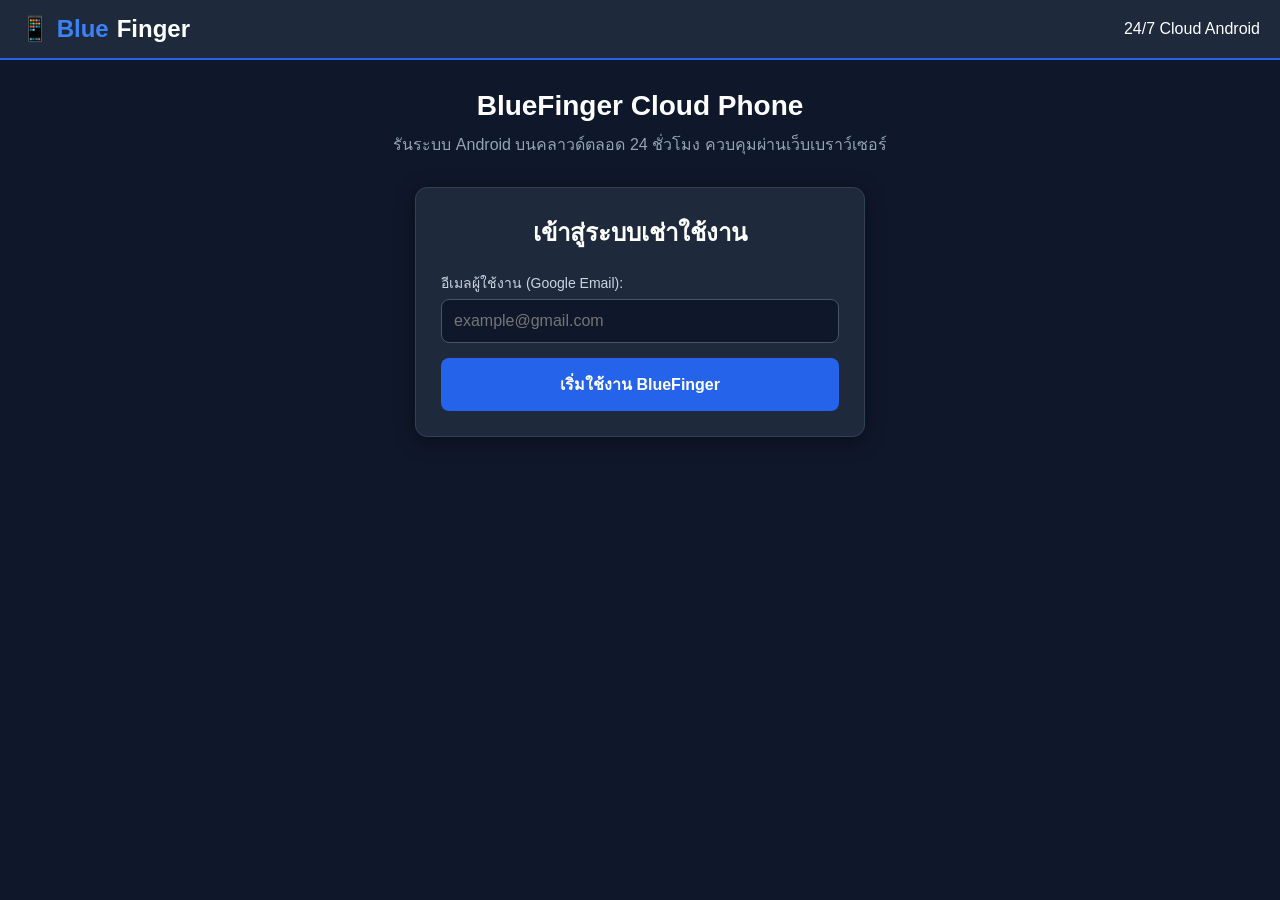
==== index.html @ 71f5cc5d "Add initial HTML structure for BlueFinger app" ====
<!DOCTYPE html>
<html lang="th">
<head>
    <meta charset="UTF-8">
    <meta name="viewport" content="width=device-width, initial-scale=1.0">
    <title>BlueFinger - Cloud Android Emulator</title>
    <style>
        * {
            box-sizing: border-box;
            margin: 0;
            padding: 0;
            font-family: 'Segoe UI', Tahoma, Geneva, Verdana, sans-serif;
        }

        body {
            background-color: #0f172a;
            color: #ffffff;
            display: flex;
            flex-direction: column;
            align-items: center;
            min-height: 100vh;
        }

        /* Navigation Bar Theme BlueFinger */
        header {
            width: 100%;
            background-color: #1e293b;
            padding: 15px 20px;
            display: flex;
            justify-content: space-between;
            align-items: center;
            border-bottom: 2px solid #2563eb;
        }

        .logo {
            font-size: 24px;
            font-weight: bold;
            color: #3b82f6;
            display: flex;
            align-items: center;
            gap: 8px;
        }

        .logo span {
            color: #ffffff;
        }

        /* Container หลัก */
        .container {
            width: 90%;
            max-width: 1000px;
            margin-top: 30px;
            text-align: center;
        }

        .hero-title {
            font-size: 28px;
            margin-bottom: 10px;
        }

        .hero-subtitle {
            color: #94a3b8;
            margin-bottom: 30px;
        }

        /* กล่องเข้าสู่ระบบ / เช่าเครื่อง */
        .card {
            background-color: #1e293b;
            padding: 25px;
            border-radius: 12px;
            box-shadow: 0 4px 20px rgba(0,0,0,0.4);
            max-width: 450px;
            margin: 0 auto 30px auto;
            border: 1px solid #334155;
        }

        .input-group {
            margin-bottom: 15px;
            text-align: left;
        }

        .input-group label {
            display: block;
            margin-bottom: 5px;
            color: #cbd5e1;
            font-size: 14px;
        }

        .input-group input {
            width: 100%;
            padding: 12px;
            border-radius: 8px;
            border: 1px solid #475569;
            background-color: #0f172a;
            color: white;
            font-size: 16px;
        }

        .btn-blue {
            width: 100%;
            padding: 14px;
            background-color: #2563eb;
            color: white;
            border: none;
            border-radius: 8px;
            font-size: 16px;
            font-weight: bold;
            cursor: pointer;
            transition: 0.3s;
        }

        .btn-blue:hover {
            background-color: #1d4ed8;
        }

        /* หน้าจอแสดงผล Cloud Phone (Screen Display) */
        #screen-container {
            display: none;
            width: 100%;
            max-width: 360px;
            height: 640px;
            background-color: #000;
            border: 4px solid #3b82f6;
            border-radius: 16px;
            margin: 20px auto;
            position: relative;
            overflow: hidden;
        }

        .phone-header {
            background-color: #1e293b;
            padding: 8px;
            font-size: 12px;
            color: #38bdf8;
        }

        .status-msg {
            margin-top: 15px;
            font-size: 14px;
            padding: 10px;
            border-radius: 6px;
            display: none;
        }

        .status-success {
            background-color: #15803d;
            color: white;
        }

        .status-error {
            background-color: #b91c1c;
            color: white;
        }
    </style>
</head>
<body>

    <header>
        <div class="logo">
            📱 Blue<span>Finger</span>
        </div>
        <div>24/7 Cloud Android</div>
    </header>

    <div class="container">
        <h1 class="hero-title">BlueFinger Cloud Phone</h1>
        <p class="hero-subtitle">รันระบบ Android บนคลาวด์ตลอด 24 ชั่วโมง ควบคุมผ่านเว็บเบราว์เซอร์</p>

        <!-- กล่องล็อกอินและเช่าเครื่อง -->
        <div class="card" id="login-card">
            <h2 style="margin-bottom: 20px;">เข้าสู่ระบบเช่าใช้งาน</h2>
            <div class="input-group">
                <label>อีเมลผู้ใช้งาน (Google Email):</label>
                <input type="email" id="userEmail" placeholder="example@gmail.com" required>
            </div>
            <button class="btn-blue" onclick="startCloudPhone()">เริ่มใช้งาน BlueFinger</button>
            <div id="statusBox" class="status-msg"></div>
        </div>

        <!-- จอจำลองแสดงภาพ Cloud Phone -->
        <div id="screen-container">
            <div class="phone-header">BlueFinger Cloud Instance #1 (Connected)</div>
            <div style="display: flex; justify-content: center; align-items: center; height: 90%; color: #64748b;">
                <p>📲 กำลังเชื่อมต่อหน้าจอ Android...<br>(สตรีมสัญญาณผ่าน WebRTC)</p>
            </div>
        </div>
    </div>

    <script>
        // รายชื่อบัญชีที่ได้รับสิทธิ์เช่าฟรี VIP
        const vipAccounts = [
            'oop280712@gmail.com',
            'sawat2823@gmail.com'
        ];

        function startCloudPhone() {
            const emailInput = document.getElementById('userEmail').value.trim().toLowerCase();
            const statusBox = document.getElementById('statusBox');
            const screenContainer = document.getElementById('screen-container');

            if (!emailInput) {
                showStatus('กรุณากรอกอีเมลก่อนใช้งาน', 'error');
                return;
            }

            // ตรวจสอบสิทธิ์
            if (vipAccounts.includes(emailInput)) {
                showStatus('✅ ยินดีต้อนรับสิทธิ์ VIP! อนุมัติการใช้งานฟรีเรียบร้อยแล้ว กำลังสตาร์ตเครื่อง...', 'success');
                
                // จำลองเปิดจอ Cloud Phone
                setTimeout(() => {
                    document.getElementById('login-card').style.display = 'none';
                    screenContainer.style.display = 'block';
                }, 2000);

            } else {
                showStatus('❌ บัญชีนี้ต้องชำระเงินก่อนใช้งาน (สิทธิ์ฟรีเฉพาะสมาชิกระดับ VIP)', 'error');
            }
        }

        function showStatus(msg, type) {
            const statusBox = document.getElementById('statusBox');
            statusBox.innerText = msg;
            statusBox.style.display = 'block';
            statusBox.className = 'status-msg ' + (type === 'success' ? 'status-success' : 'status-error');
        }
    </script>
</body>
  </html>
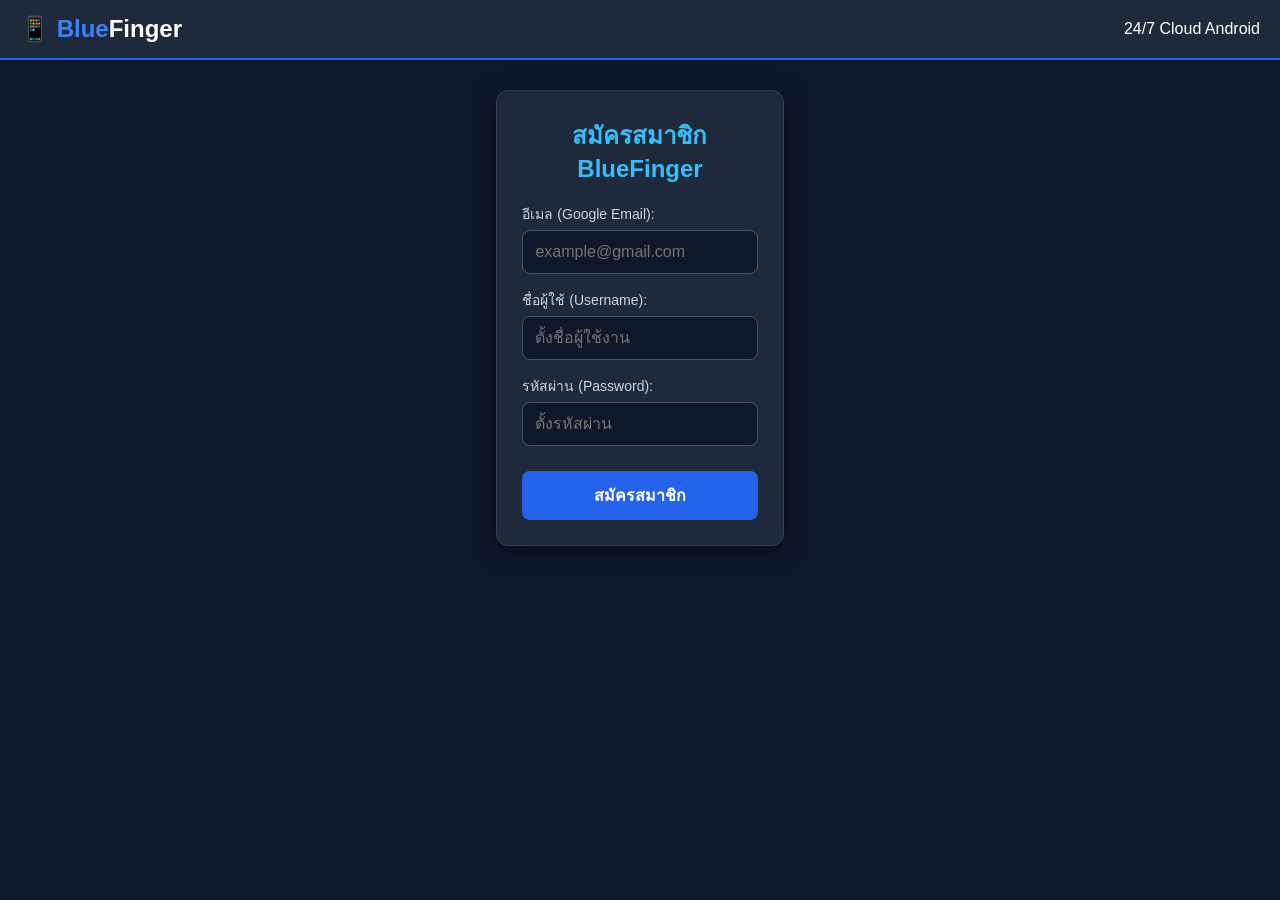
==== commit 6997e4ed: "Refactor index.html to use external stylesheet Removed embedded CSS styles and added external styles" ====
--- a/index.html
+++ b/index.html
@@ -4,227 +4,87 @@
     <meta charset="UTF-8">
     <meta name="viewport" content="width=device-width, initial-scale=1.0">
     <title>BlueFinger - Cloud Android Emulator</title>
-    <style>
-        * {
-            box-sizing: border-box;
-            margin: 0;
-            padding: 0;
-            font-family: 'Segoe UI', Tahoma, Geneva, Verdana, sans-serif;
-        }
-
-        body {
-            background-color: #0f172a;
-            color: #ffffff;
-            display: flex;
-            flex-direction: column;
-            align-items: center;
-            min-height: 100vh;
-        }
-
-        /* Navigation Bar Theme BlueFinger */
-        header {
-            width: 100%;
-            background-color: #1e293b;
-            padding: 15px 20px;
-            display: flex;
-            justify-content: space-between;
-            align-items: center;
-            border-bottom: 2px solid #2563eb;
-        }
-
-        .logo {
-            font-size: 24px;
-            font-weight: bold;
-            color: #3b82f6;
-            display: flex;
-            align-items: center;
-            gap: 8px;
-        }
-
-        .logo span {
-            color: #ffffff;
-        }
-
-        /* Container หลัก */
-        .container {
-            width: 90%;
-            max-width: 1000px;
-            margin-top: 30px;
-            text-align: center;
-        }
-
-        .hero-title {
-            font-size: 28px;
-            margin-bottom: 10px;
-        }
-
-        .hero-subtitle {
-            color: #94a3b8;
-            margin-bottom: 30px;
-        }
-
-        /* กล่องเข้าสู่ระบบ / เช่าเครื่อง */
-        .card {
-            background-color: #1e293b;
-            padding: 25px;
-            border-radius: 12px;
-            box-shadow: 0 4px 20px rgba(0,0,0,0.4);
-            max-width: 450px;
-            margin: 0 auto 30px auto;
-            border: 1px solid #334155;
-        }
-
-        .input-group {
-            margin-bottom: 15px;
-            text-align: left;
-        }
-
-        .input-group label {
-            display: block;
-            margin-bottom: 5px;
-            color: #cbd5e1;
-            font-size: 14px;
-        }
-
-        .input-group input {
-            width: 100%;
-            padding: 12px;
-            border-radius: 8px;
-            border: 1px solid #475569;
-            background-color: #0f172a;
-            color: white;
-            font-size: 16px;
-        }
-
-        .btn-blue {
-            width: 100%;
-            padding: 14px;
-            background-color: #2563eb;
-            color: white;
-            border: none;
-            border-radius: 8px;
-            font-size: 16px;
-            font-weight: bold;
-            cursor: pointer;
-            transition: 0.3s;
-        }
-
-        .btn-blue:hover {
-            background-color: #1d4ed8;
-        }
-
-        /* หน้าจอแสดงผล Cloud Phone (Screen Display) */
-        #screen-container {
-            display: none;
-            width: 100%;
-            max-width: 360px;
-            height: 640px;
-            background-color: #000;
-            border: 4px solid #3b82f6;
-            border-radius: 16px;
-            margin: 20px auto;
-            position: relative;
-            overflow: hidden;
-        }
-
-        .phone-header {
-            background-color: #1e293b;
-            padding: 8px;
-            font-size: 12px;
-            color: #38bdf8;
-        }
-
-        .status-msg {
-            margin-top: 15px;
-            font-size: 14px;
-            padding: 10px;
-            border-radius: 6px;
-            display: none;
-        }
-
-        .status-success {
-            background-color: #15803d;
-            color: white;
-        }
-
-        .status-error {
-            background-color: #b91c1c;
-            color: white;
-        }
-    </style>
+    <link rel="stylesheet" href="style.css">
 </head>
 <body>
 
     <header>
-        <div class="logo">
-            📱 Blue<span>Finger</span>
-        </div>
+        <div class="logo">📱 Blue<span>Finger</span></div>
         <div>24/7 Cloud Android</div>
     </header>
 
     <div class="container">
-        <h1 class="hero-title">BlueFinger Cloud Phone</h1>
-        <p class="hero-subtitle">รันระบบ Android บนคลาวด์ตลอด 24 ชั่วโมง ควบคุมผ่านเว็บเบราว์เซอร์</p>
-
-        <!-- กล่องล็อกอินและเช่าเครื่อง -->
-        <div class="card" id="login-card">
-            <h2 style="margin-bottom: 20px;">เข้าสู่ระบบเช่าใช้งาน</h2>
-            <div class="input-group">
-                <label>อีเมลผู้ใช้งาน (Google Email):</label>
-                <input type="email" id="userEmail" placeholder="example@gmail.com" required>
-            </div>
-            <button class="btn-blue" onclick="startCloudPhone()">เริ่มใช้งาน BlueFinger</button>
-            <div id="statusBox" class="status-msg"></div>
+        
+        <!-- 1. หน้าสมัครสมาชิก -->
+        <div class="card" id="registerCard">
+            <h2>สมัครสมาชิก BlueFinger</h2>
+            <form onsubmit="registerUser(event)">
+                <div class="input-group">
+                    <label>อีเมล (Google Email):</label>
+                    <input type="email" id="regEmail" placeholder="example@gmail.com" required>
+                </div>
+                <div class="input-group">
+                    <label>ชื่อผู้ใช้ (Username):</label>
+                    <input type="text" id="regUsername" placeholder="ตั้งชื่อผู้ใช้งาน" required>
+                </div>
+                <div class="input-group">
+                    <label>รหัสผ่าน (Password):</label>
+                    <input type="password" id="regPassword" placeholder="ตั้งรหัสผ่าน" required>
+                </div>
+                <button type="submit" class="btn-blue">สมัครสมาชิก</button>
+            </form>
         </div>
 
-        <!-- จอจำลองแสดงภาพ Cloud Phone -->
-        <div id="screen-container">
-            <div class="phone-header">BlueFinger Cloud Instance #1 (Connected)</div>
-            <div style="display: flex; justify-content: center; align-items: center; height: 90%; color: #64748b;">
-                <p>📲 กำลังเชื่อมต่อหน้าจอ Android...<br>(สตรีมสัญญาณผ่าน WebRTC)</p>
+        <!-- 2. หน้าแจ้งเตือนสมัครสำเร็จ -->
+        <div class="card" id="successCard" style="display: none;">
+            <h2 style="color: #4ade80;">🎉 สมัครสมาชิกสำเร็จ!</h2>
+            <p style="margin: 15px 0; color: #cbd5e1;">บัญชีของคุณถูกสร้างเรียบร้อยแล้ว กดปุ่มด้านล่างเพื่อเข้าสู่ระบบ</p>
+            <button class="btn-blue" onclick="goToLogin()">ไปหน้าเข้าสู่ระบบ</button>
+        </div>
+
+        <!-- 3. หน้าเข้าสู่ระบบ -->
+        <div class="card" id="loginCard" style="display: none;">
+            <h2>เข้าสู่ระบบ BlueFinger</h2>
+            <form onsubmit="loginUser(event)">
+                <div class="input-group">
+                    <label>อีเมล:</label>
+                    <input type="email" id="loginEmail" placeholder="example@gmail.com" required>
+                </div>
+                <div class="input-group">
+                    <label>รหัสผ่าน:</label>
+                    <input type="password" id="loginPassword" placeholder="กรอกรหัสผ่าน" required>
+                </div>
+                <button type="submit" class="btn-blue">เข้าสู่ระบบ</button>
+            </form>
+        </div>
+
+        <!-- 4. หน้าเลือกแพ็กเกจ (Package Selection) -->
+        <div class="card" id="packageCard" style="display: none;">
+            <h2>เลือกแพ็กเกจใช้งาน</h2>
+            
+            <div style="background: #0f172a; padding: 15px; border-radius: 8px; border: 1px solid #3b82f6; margin-bottom: 15px;">
+                <h3 style="color: #38bdf8;">👑 VIP Cloud Phone Plan</h3>
+                <p style="font-size: 14px; color: #cbd5e1; margin: 8px 0;">สเปกแรง รัน 24 ชั่วโมง ไม่มีสะดุด</p>
+                <div id="vipNoticeText" style="font-size: 13px; color: #4ade80; margin-bottom: 10px; display: none;">
+                    ✨ สิทธิ์ VIP: คุณได้รับการปลดล็อกแพ็กเกจนี้ฟรี!
+                </div>
+                <button id="pkgBtn" class="btn-blue" onclick="selectPackage()">เข้าใช้งานแพ็กเกจ</button>
             </div>
         </div>
+
+        <!-- 5. หน้าคอนโซลจอ Cloud Phone -->
+        <div id="dashboard" style="display: none;">
+            <h3>ยินดีต้อนรับคุณ <span id="welcomeUser" style="color: #38bdf8;"></span></h3>
+            <div id="screen-container">
+                <div class="phone-header">BlueFinger Cloud Instance #1 (Connected)</div>
+                <div class="screen-content">
+                    <p>📲 กำลังเชื่อมต่อสัญญาณภาพ Android...<br><small>(WebRTC Stream)</small></p>
+                </div>
+            </div>
+        </div>
+
     </div>
 
-    <script>
-        // รายชื่อบัญชีที่ได้รับสิทธิ์เช่าฟรี VIP
-        const vipAccounts = [
-            'oop280712@gmail.com',
-            'sawat2823@gmail.com'
-        ];
-
-        function startCloudPhone() {
-            const emailInput = document.getElementById('userEmail').value.trim().toLowerCase();
-            const statusBox = document.getElementById('statusBox');
-            const screenContainer = document.getElementById('screen-container');
-
-            if (!emailInput) {
-                showStatus('กรุณากรอกอีเมลก่อนใช้งาน', 'error');
-                return;
-            }
-
-            // ตรวจสอบสิทธิ์
-            if (vipAccounts.includes(emailInput)) {
-                showStatus('✅ ยินดีต้อนรับสิทธิ์ VIP! อนุมัติการใช้งานฟรีเรียบร้อยแล้ว กำลังสตาร์ตเครื่อง...', 'success');
-                
-                // จำลองเปิดจอ Cloud Phone
-                setTimeout(() => {
-                    document.getElementById('login-card').style.display = 'none';
-                    screenContainer.style.display = 'block';
-                }, 2000);
-
-            } else {
-                showStatus('❌ บัญชีนี้ต้องชำระเงินก่อนใช้งาน (สิทธิ์ฟรีเฉพาะสมาชิกระดับ VIP)', 'error');
-            }
-        }
-
-        function showStatus(msg, type) {
-            const statusBox = document.getElementById('statusBox');
-            statusBox.innerText = msg;
-            statusBox.style.display = 'block';
-            statusBox.className = 'status-msg ' + (type === 'success' ? 'status-success' : 'status-error');
-        }
-    </script>
+    <script src="script.js"></script>
 </body>
-  </html>
-  
+</html>
--- a/style.css
+++ b/style.css
@@ -0,0 +1,118 @@
+/* ตั้งค่าพื้นฐาน */
+* {
+    box-sizing: border-box;
+    margin: 0;
+    padding: 0;
+    font-family: 'Segoe UI', Tahoma, Geneva, Verdana, sans-serif;
+}
+
+body {
+    background-color: #0f172a; /* สีพื้นหลังโทนเข้ม */
+    color: #ffffff;
+    display: flex;
+    flex-direction: column;
+    align-items: center;
+    min-height: 100vh;
+}
+
+/* แถบด้านบน (Header / Navigation) */
+header {
+    width: 100%;
+    background-color: #1e293b;
+    padding: 15px 20px;
+    display: flex;
+    justify-content: space-between;
+    align-items: center;
+    border-bottom: 2px solid #2563eb;
+}
+
+.logo {
+    font-size: 24px;
+    font-weight: bold;
+    color: #3b82f6;
+}
+
+.logo span {
+    color: #ffffff;
+}
+
+/* กล่องการ์ด (Card) สำหรับ สมัครสมาชิก / ล็อกอิน */
+.card {
+    background-color: #1e293b;
+    padding: 25px;
+    border-radius: 12px;
+    box-shadow: 0 4px 20px rgba(0,0,0,0.5);
+    width: 90%;
+    max-width: 400px;
+    margin: 30px auto;
+    border: 1px solid #334155;
+}
+
+.card h2 {
+    margin-bottom: 20px;
+    text-align: center;
+    color: #38bdf8;
+}
+
+/* ช่องกรอกข้อมูล (Input) */
+.input-group {
+    margin-bottom: 15px;
+    text-align: left;
+}
+
+.input-group label {
+    display: block;
+    margin-bottom: 5px;
+    color: #cbd5e1;
+    font-size: 14px;
+}
+
+.input-group input {
+    width: 100%;
+    padding: 12px;
+    border-radius: 8px;
+    border: 1px solid #475569;
+    background-color: #0f172a;
+    color: #ffffff;
+    font-size: 16px;
+}
+
+/* ปุ่มกดธีม BlueFinger */
+.btn-blue {
+    width: 100%;
+    padding: 12px;
+    background-color: #2563eb;
+    color: white;
+    border: none;
+    border-radius: 8px;
+    font-size: 16px;
+    font-weight: bold;
+    cursor: pointer;
+    transition: 0.3s;
+    margin-top: 10px;
+}
+
+.btn-blue:hover {
+    background-color: #1d4ed8;
+}
+
+/* หน้าจอจำลองมือถือ Cloud Phone */
+#screen-container {
+    width: 320px;
+    height: 580px;
+    background-color: #000000;
+    border: 4px solid #3b82f6;
+    border-radius: 20px;
+    margin: 20px auto;
+    position: relative;
+    overflow: hidden;
+    box-shadow: 0 0 15px rgba(59, 130, 246, 0.5);
+}
+
+.phone-header {
+    background-color: #1e293b;
+    padding: 10px;
+    font-size: 12px;
+    color: #38bdf8;
+    text-align: center;
+}
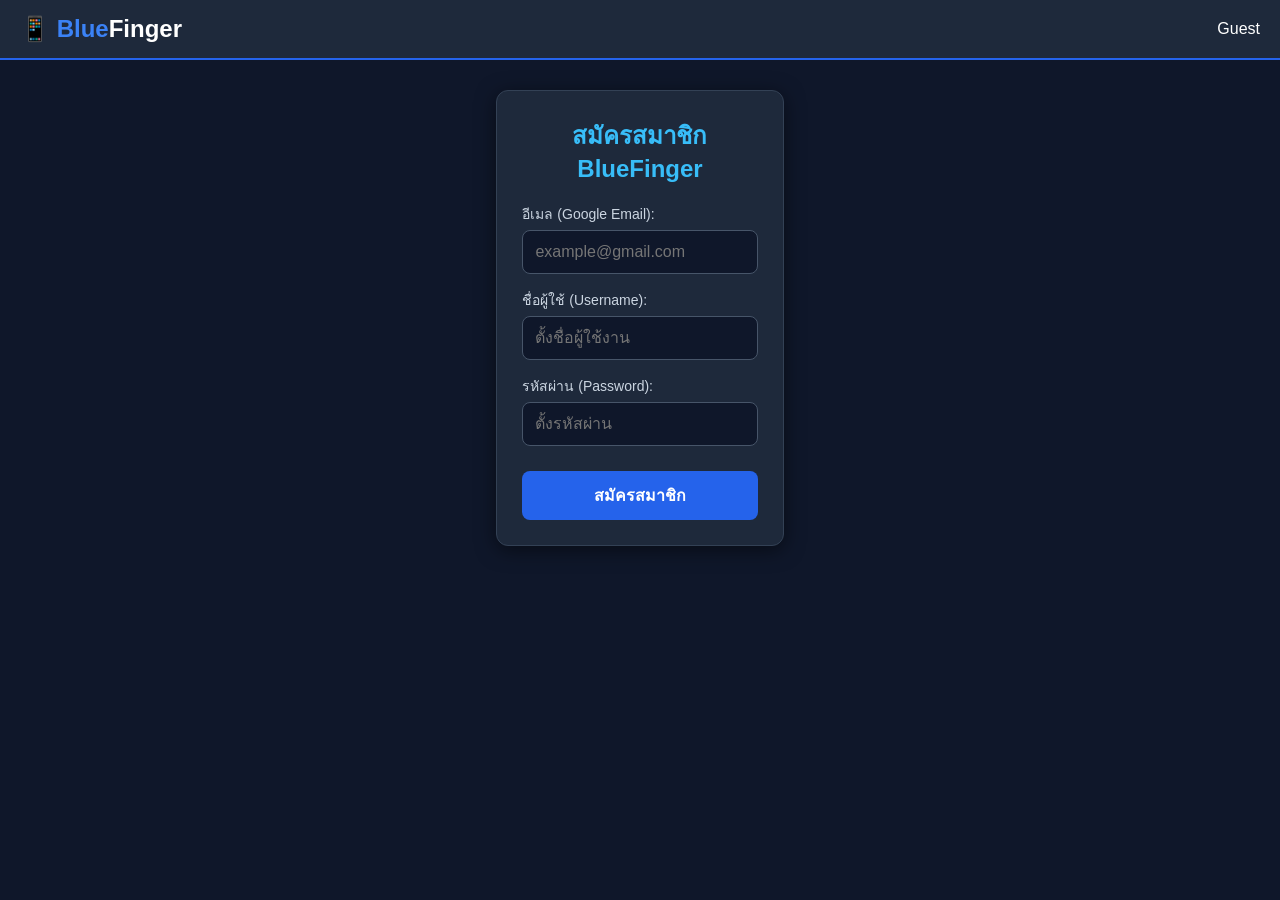
==== commit 7f8f61f0: "Update title and header for Cloud Phone Platform" ====
--- a/index.html
+++ b/index.html
@@ -3,14 +3,14 @@
 <head>
     <meta charset="UTF-8">
     <meta name="viewport" content="width=device-width, initial-scale=1.0">
-    <title>BlueFinger - Cloud Android Emulator</title>
+    <title>BlueFinger - Cloud Phone Platform</title>
     <link rel="stylesheet" href="style.css">
 </head>
 <body>
 
-    <header>
+    <header class="main-header">
         <div class="logo">📱 Blue<span>Finger</span></div>
-        <div>24/7 Cloud Android</div>
+        <div id="userAccountInfo">Guest</div>
     </header>
 
     <div class="container">
@@ -58,27 +58,46 @@
             </form>
         </div>
 
-        <!-- 4. หน้าเลือกแพ็กเกจ (Package Selection) -->
-        <div class="card" id="packageCard" style="display: none;">
-            <h2>เลือกแพ็กเกจใช้งาน</h2>
-            
-            <div style="background: #0f172a; padding: 15px; border-radius: 8px; border: 1px solid #3b82f6; margin-bottom: 15px;">
-                <h3 style="color: #38bdf8;">👑 VIP Cloud Phone Plan</h3>
-                <p style="font-size: 14px; color: #cbd5e1; margin: 8px 0;">สเปกแรง รัน 24 ชั่วโมง ไม่มีสะดุด</p>
-                <div id="vipNoticeText" style="font-size: 13px; color: #4ade80; margin-bottom: 10px; display: none;">
-                    ✨ สิทธิ์ VIP: คุณได้รับการปลดล็อกแพ็กเกจนี้ฟรี!
-                </div>
-                <button id="pkgBtn" class="btn-blue" onclick="selectPackage()">เข้าใช้งานแพ็กเกจ</button>
-            </div>
+        <!-- 4. หน้าเลือกแพ็กเกจ -->
+        <div class="card" id="packageCard" style="display: none; max-width: 600px;">
+            <h2>เลือกแพ็กเกจ Cloud Phone</h2>
+            <p style="color: #cbd5e1; font-size: 14px; margin-bottom: 20px;">เลือกสเปกเครื่องที่เหมาะสมกับการใช้งานของคุณ</p>
+            <div id="packageList" style="display: flex; flex-direction: column; gap: 15px;"></div>
         </div>
 
-        <!-- 5. หน้าคอนโซลจอ Cloud Phone -->
-        <div id="dashboard" style="display: none;">
-            <h3>ยินดีต้อนรับคุณ <span id="welcomeUser" style="color: #38bdf8;"></span></h3>
-            <div id="screen-container">
-                <div class="phone-header">BlueFinger Cloud Instance #1 (Connected)</div>
-                <div class="screen-content">
-                    <p>📲 กำลังเชื่อมต่อสัญญาณภาพ Android...<br><small>(WebRTC Stream)</small></p>
+        <!-- 5. หน้า Dashboard คลาวด์โฟนสไตล์ RedFinger -->
+        <div id="cloudDashboard" style="display: none;">
+            <div class="redfinger-layout">
+                <!-- แถบเครื่องมือควบคุมด้านข้าง (Side Toolbar) -->
+                <div class="side-toolbar">
+                    <button class="tool-btn" title="Home" onclick="goHome()">🏠</button>
+                    <button class="tool-btn" title="Back" onclick="appBack()">◀</button>
+                    <button class="tool-btn" title="Tasks" onclick="showRecents()">◼</button>
+                    <hr class="divider">
+                    <label for="apkInput" class="tool-btn" title="Install APK">📥<input type="file" id="apkInput" accept=".apk" style="display: none;" onchange="installApk(event)"></label>
+                    <button class="tool-btn" title="Restart Instance" onclick="restartDevice()">🔄</button>
+                    <button class="tool-btn" title="Settings" onclick="openDeviceSettings()">⚙️</button>
+                </div>
+
+                <!-- พื้นที่แสดงผลหน้าจอโทรศัพท์ (Device Display Window) -->
+                <div class="phone-container">
+                    <div class="device-header">
+                        <span id="deviceTitle">Cloud Instance #1</span>
+                        <span id="deviceStatus" class="status-online">● Running</span>
+                    </div>
+
+                    <div class="phone-screen">
+                        <!-- แถบ Status Bar ของ Android -->
+                        <div class="android-status-bar">
+                            <span id="clockDisplay">12:00</span>
+                            <span>📶 5G &nbsp; 🔋 100%</span>
+                        </div>
+
+                        <!-- พื้นที่ในหน้าจอแอปพลิเคชัน -->
+                        <div id="appDisplay" class="screen-viewport">
+                            <!-- แสดงไอคอนแอปภายใน -->
+                        </div>
+                    </div>
                 </div>
             </div>
         </div>
--- a/style.css
+++ b/style.css
@@ -116,3 +116,58 @@
     color: #38bdf8;
     text-align: center;
 }
+
+/* ตกแต่งหน้าจอสมาร์ทโฟนโหมดขึ้นเร็ว (Instant Android UI) */
+.android-desktop {
+    width: 100%;
+    height: 100%;
+    background: linear-gradient(180deg, #1e1e2f 0%, #0f172a 100%);
+    display: flex;
+    flex-direction: column;
+    justify-content: space-between;
+    padding: 10px;
+    box-sizing: border-box;
+}
+
+.status-bar {
+    display: flex;
+    justify-content: space-between;
+    font-size: 11px;
+    color: #ffffff;
+    padding: 2px 5px;
+}
+
+.app-grid {
+    display: grid;
+    grid-template-columns: repeat(3, 1fr);
+    gap: 15px;
+    padding: 20px 10px;
+}
+
+.app-icon {
+    display: flex;
+    flex-direction: column;
+    align-items: center;
+    font-size: 28px;
+    cursor: pointer;
+    transition: transform 0.2s;
+}
+
+.app-icon:hover {
+    transform: scale(1.1);
+}
+
+.app-icon span {
+    font-size: 10px;
+    color: #ffffff;
+    margin-top: 4px;
+}
+
+.nav-bar {
+    display: flex;
+    justify-content: space-around;
+    color: #ffffff;
+    font-size: 14px;
+    padding-bottom: 5px;
+    opacity: 0.7;
+}
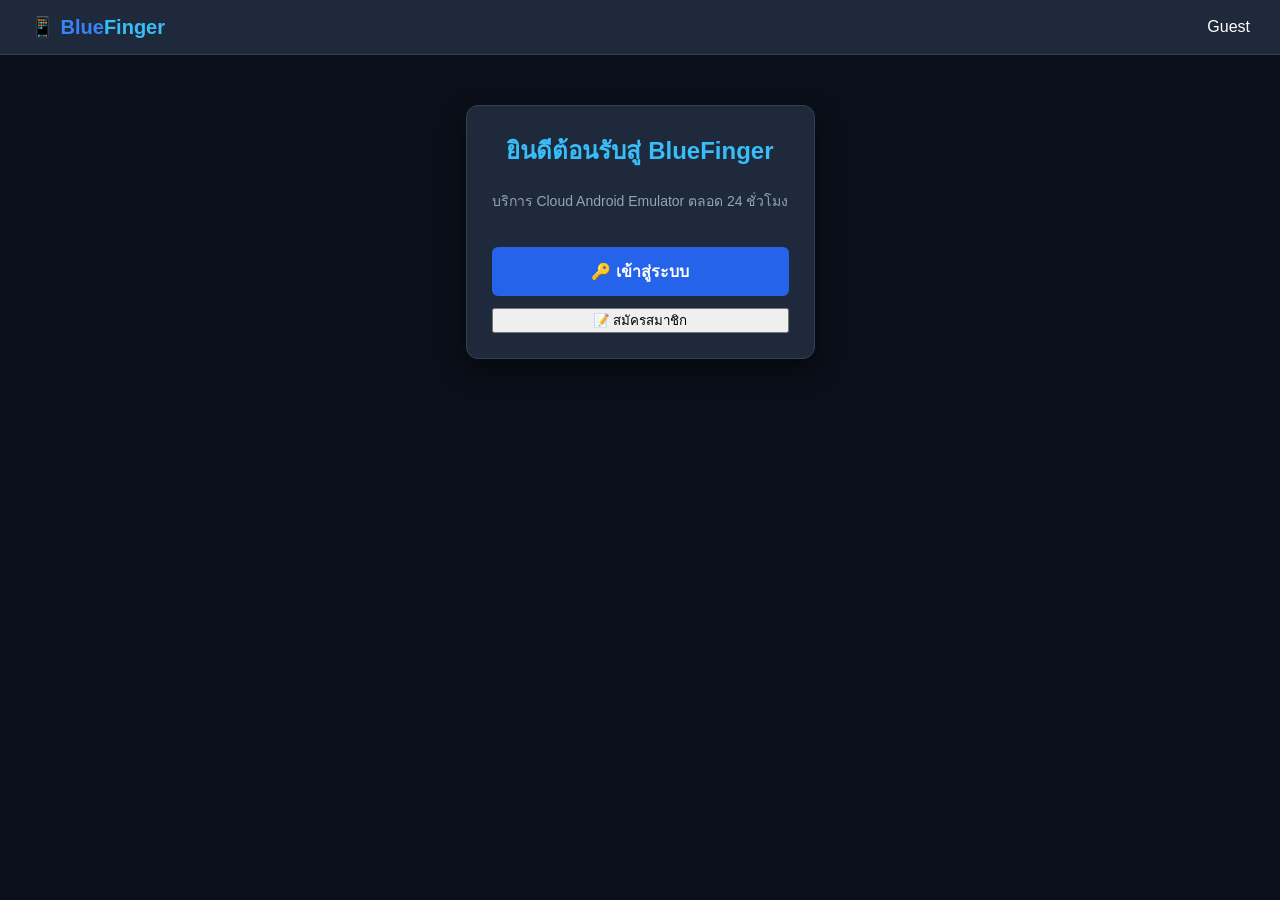
==== commit 41737eba: "Update registration and login card content" ====
--- a/index.html
+++ b/index.html
@@ -15,8 +15,18 @@
 
     <div class="container">
         
-        <!-- 1. หน้าสมัครสมาชิก -->
-        <div class="card" id="registerCard">
+        <!-- 1. หน้าแรก: มีให้เลือก 2 ทาง (เข้าสู่ระบบ / สมัครสมาชิก) -->
+        <div class="card" id="welcomeCard">
+            <h2>ยินดีต้อนรับสู่ BlueFinger</h2>
+            <p style="color: #94a3b8; font-size: 14px; margin-bottom: 25px;">บริการ Cloud Android Emulator ตลอด 24 ชั่วโมง</p>
+            <div style="display: flex; flex-direction: column; gap: 12px;">
+                <button class="btn-blue" onclick="showAuthPage('login')">🔑 เข้าสู่ระบบ</button>
+                <button class="btn-outline" onclick="showAuthPage('register')">📝 สมัครสมาชิก</button>
+            </div>
+        </div>
+
+        <!-- 2. หน้าสมัครสมาชิก -->
+        <div class="card" id="registerCard" style="display: none;">
             <h2>สมัครสมาชิก BlueFinger</h2>
             <form onsubmit="registerUser(event)">
                 <div class="input-group">
@@ -31,15 +41,9 @@
                     <label>รหัสผ่าน (Password):</label>
                     <input type="password" id="regPassword" placeholder="ตั้งรหัสผ่าน" required>
                 </div>
-                <button type="submit" class="btn-blue">สมัครสมาชิก</button>
+                <button type="submit" class="btn-blue">ยืนยันการสมัครสมาชิก</button>
+                <button type="button" class="btn-text" onclick="showAuthPage('welcome')">◀ ย้อนกลับ</button>
             </form>
-        </div>
-
-        <!-- 2. หน้าแจ้งเตือนสมัครสำเร็จ -->
-        <div class="card" id="successCard" style="display: none;">
-            <h2 style="color: #4ade80;">🎉 สมัครสมาชิกสำเร็จ!</h2>
-            <p style="margin: 15px 0; color: #cbd5e1;">บัญชีของคุณถูกสร้างเรียบร้อยแล้ว กดปุ่มด้านล่างเพื่อเข้าสู่ระบบ</p>
-            <button class="btn-blue" onclick="goToLogin()">ไปหน้าเข้าสู่ระบบ</button>
         </div>
 
         <!-- 3. หน้าเข้าสู่ระบบ -->
@@ -55,6 +59,7 @@
                     <input type="password" id="loginPassword" placeholder="กรอกรหัสผ่าน" required>
                 </div>
                 <button type="submit" class="btn-blue">เข้าสู่ระบบ</button>
+                <button type="button" class="btn-text" onclick="showAuthPage('welcome')">◀ ย้อนกลับ</button>
             </form>
         </div>
 
@@ -68,7 +73,7 @@
         <!-- 5. หน้า Dashboard คลาวด์โฟนสไตล์ RedFinger -->
         <div id="cloudDashboard" style="display: none;">
             <div class="redfinger-layout">
-                <!-- แถบเครื่องมือควบคุมด้านข้าง (Side Toolbar) -->
+                <!-- แถบเครื่องมือควบคุมด้านข้าง -->
                 <div class="side-toolbar">
                     <button class="tool-btn" title="Home" onclick="goHome()">🏠</button>
                     <button class="tool-btn" title="Back" onclick="appBack()">◀</button>
@@ -79,7 +84,7 @@
                     <button class="tool-btn" title="Settings" onclick="openDeviceSettings()">⚙️</button>
                 </div>
 
-                <!-- พื้นที่แสดงผลหน้าจอโทรศัพท์ (Device Display Window) -->
+                <!-- พื้นที่แสดงผลหน้าจอโทรศัพท์ -->
                 <div class="phone-container">
                     <div class="device-header">
                         <span id="deviceTitle">Cloud Instance #1</span>
--- a/style.css
+++ b/style.css
@@ -171,3 +171,214 @@
     padding-bottom: 5px;
     opacity: 0.7;
 }
+
+body {
+    background-color: #0b0f19;
+    color: #ffffff;
+    font-family: 'Segoe UI', Tahoma, Geneva, Verdana, sans-serif;
+    margin: 0;
+    padding: 0;
+}
+
+.main-header {
+    background: #1e293b;
+    padding: 15px 30px;
+    display: flex;
+    justify-content: space-between;
+    align-items: center;
+    border-bottom: 1px solid #334155;
+}
+
+.logo {
+    font-size: 20px;
+    font-weight: bold;
+}
+
+.logo span {
+    color: #38bdf8;
+}
+
+.container {
+    padding: 20px;
+    display: flex;
+    justify-content: center;
+}
+
+.card {
+    background: #1e293b;
+    padding: 25px;
+    border-radius: 12px;
+    box-shadow: 0 10px 25px rgba(0,0,0,0.5);
+    width: 100%;
+    max-width: 400px;
+}
+
+.input-group {
+    margin-bottom: 15px;
+    text-align: left;
+}
+
+.input-group label {
+    display: block;
+    margin-bottom: 5px;
+    font-size: 13px;
+    color: #94a3b8;
+}
+
+.input-group input {
+    width: 100%;
+    padding: 10px;
+    border-radius: 6px;
+    border: 1px solid #334155;
+    background: #0f172a;
+    color: #fff;
+    box-sizing: border-box;
+}
+
+.btn-blue {
+    width: 100%;
+    padding: 12px;
+    background: #2563eb;
+    border: none;
+    border-radius: 6px;
+    color: #fff;
+    font-weight: bold;
+    cursor: pointer;
+}
+
+/* RedFinger Layout Structure */
+.redfinger-layout {
+    display: flex;
+    gap: 15px;
+    background: #111827;
+    padding: 20px;
+    border-radius: 12px;
+    border: 1px solid #1f2937;
+}
+
+.side-toolbar {
+    display: flex;
+    flex-direction: column;
+    gap: 10px;
+    background: #1f2937;
+    padding: 10px;
+    border-radius: 8px;
+}
+
+.tool-btn {
+    background: #374151;
+    color: #fff;
+    border: none;
+    width: 42px;
+    height: 42px;
+    border-radius: 8px;
+    cursor: pointer;
+    font-size: 18px;
+    display: flex;
+    align-items: center;
+    justify-content: center;
+    transition: 0.2s;
+}
+
+.tool-btn:hover {
+    background: #2563eb;
+}
+
+.divider {
+    border: 0;
+    height: 1px;
+    background: #4b5563;
+    margin: 5px 0;
+}
+
+.phone-container {
+    display: flex;
+    flex-direction: column;
+    background: #000;
+    border-radius: 12px;
+    overflow: hidden;
+    border: 2px solid #374151;
+}
+
+.device-header {
+    background: #1f2937;
+    padding: 8px 15px;
+    font-size: 12px;
+    display: flex;
+    justify-content: space-between;
+    align-items: center;
+    color: #9ca3af;
+}
+
+.status-online {
+    color: #4ade80;
+}
+
+.phone-screen {
+    width: 320px;
+    height: 560px;
+    background: #0f172a;
+    display: flex;
+    flex-direction: column;
+}
+
+.android-status-bar {
+    height: 24px;
+    background: rgba(0,0,0,0.5);
+    display: flex;
+    justify-content: space-between;
+    align-items: center;
+    padding: 0 10px;
+    font-size: 11px;
+}
+
+.screen-viewport {
+    flex: 1;
+    overflow-y: auto;
+    position: relative;
+}
+
+/* App Icons Grid */
+.app-grid {
+    display: grid;
+    grid-template-columns: repeat(4, 1fr);
+    gap: 12px;
+    padding: 15px;
+}
+
+.app-item {
+    display: flex;
+    flex-direction: column;
+    align-items: center;
+    cursor: pointer;
+}
+
+.app-icon-box {
+    width: 48px;
+    height: 48px;
+    border-radius: 10px;
+    display: flex;
+    justify-content: center;
+    align-items: center;
+    font-size: 22px;
+    background: #1e293b;
+}
+
+.app-title {
+    font-size: 10px;
+    margin-top: 5px;
+    color: #e2e8f0;
+    text-align: center;
+}
+
+.app-window {
+    height: 100%;
+    display: flex;
+    flex-direction: column;
+    justify-content: center;
+    align-items: center;
+    padding: 20px;
+    box-sizing: border-box;
+    text-align: center;
+    }
+    
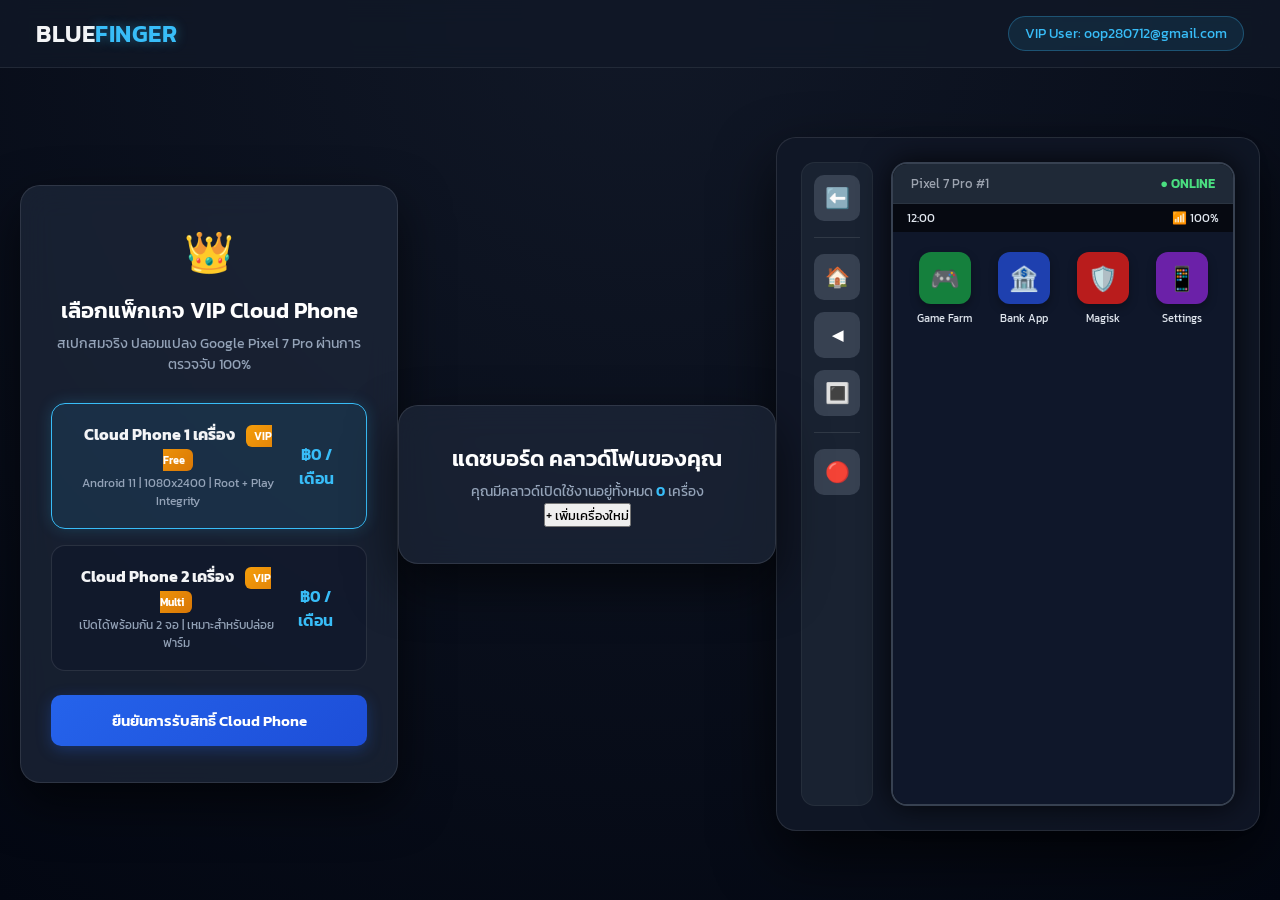
==== commit 2e8610e9: "Refactor index.html with new title and package section Updated title and header elements, added pack" ====
--- a/index.html
+++ b/index.html
@@ -3,104 +3,110 @@
 <head>
     <meta charset="UTF-8">
     <meta name="viewport" content="width=device-width, initial-scale=1.0">
-    <title>BlueFinger - Cloud Phone Platform</title>
+    <title>BlueFinger Cloud Phone</title>
     <link rel="stylesheet" href="style.css">
+    <link href="https://fonts.googleapis.com/css2?family=Kanit:wght@300;400;500;600;700&display=swap" rel="stylesheet">
 </head>
 <body>
 
+    <!-- แถบหัวข้อด้านบน -->
     <header class="main-header">
-        <div class="logo">📱 Blue<span>Finger</span></div>
-        <div id="userAccountInfo">Guest</div>
+        <div class="logo">BLUE<span>FINGER</span></div>
+        <div class="user-badge" id="userBadge">VIP User: oop280712@gmail.com</div>
     </header>
 
     <div class="container">
-        
-        <!-- 1. หน้าแรก: มีให้เลือก 2 ทาง (เข้าสู่ระบบ / สมัครสมาชิก) -->
-        <div class="card" id="welcomeCard">
-            <h2>ยินดีต้อนรับสู่ BlueFinger</h2>
-            <p style="color: #94a3b8; font-size: 14px; margin-bottom: 25px;">บริการ Cloud Android Emulator ตลอด 24 ชั่วโมง</p>
-            <div style="display: flex; flex-direction: column; gap: 12px;">
-                <button class="btn-blue" onclick="showAuthPage('login')">🔑 เข้าสู่ระบบ</button>
-                <button class="btn-outline" onclick="showAuthPage('register')">📝 สมัครสมาชิก</button>
+
+        <!-- [หน้า 1]: ตัวเลือกซื้อแพ็กเกจ (Package Selection) -->
+        <div class="card wide-card" id="buySection">
+            <div class="card-icon">👑</div>
+            <h2>เลือกแพ็กเกจ VIP Cloud Phone</h2>
+            <p class="subtitle">สเปกสมจริง ปลอมแปลง Google Pixel 7 Pro ผ่านการตรวจจับ 100%</p>
+
+            <div class="package-grid">
+                <div class="package-card active" onclick="selectPackage(this, 1)">
+                    <div>
+                        <strong>Cloud Phone 1 เครื่อง <span class="vip-badge">VIP Free</span></strong>
+                        <p style="font-size: 12px; color: #94a3b8; margin-top: 4px;">Android 11 | 1080x2400 | Root + Play Integrity</p>
+                    </div>
+                    <span style="color: #38bdf8; font-weight: 600;">฿0 / เดือน</span>
+                </div>
+
+                <div class="package-card" onclick="selectPackage(this, 2)">
+                    <div>
+                        <strong>Cloud Phone 2 เครื่อง <span class="vip-badge">VIP Multi</span></strong>
+                        <p style="font-size: 12px; color: #94a3b8; margin-top: 4px;">เปิดได้พร้อมกัน 2 จอ | เหมาะสำหรับปล่อยฟาร์ม</p>
+                    </div>
+                    <span style="color: #38bdf8; font-weight: 600;">฿0 / เดือน</span>
+                </div>
+            </div>
+
+            <div class="button-group" style="margin-top: 24px;">
+                <button class="btn-blue" onclick="confirmPurchase()">ยืนยันการรับสิทธิ์ Cloud Phone</button>
             </div>
         </div>
 
-        <!-- 2. หน้าสมัครสมาชิก -->
-        <div class="card" id="registerCard" style="display: none;">
-            <h2>สมัครสมาชิก BlueFinger</h2>
-            <form onsubmit="registerUser(event)">
-                <div class="input-group">
-                    <label>อีเมล (Google Email):</label>
-                    <input type="email" id="regEmail" placeholder="example@gmail.com" required>
+        <!-- [หน้า 2]: แดชบอร์ดแสดงคลาวด์ที่คุณมี (Cloud List Dashboard) -->
+        <div class="card wide-card hidden" id="dashboardSection">
+            <div class="dashboard-header">
+                <div>
+                    <h2>แดชบอร์ด คลาวด์โฟนของคุณ</h2>
+                    <p class="subtitle" style="margin-bottom: 0;">คุณมีคลาวด์เปิดใช้งานอยู่ทั้งหมด <span id="cloudCount" style="color: #38bdf8; font-weight: 600;">0</span> เครื่อง</p>
                 </div>
-                <div class="input-group">
-                    <label>ชื่อผู้ใช้ (Username):</label>
-                    <input type="text" id="regUsername" placeholder="ตั้งชื่อผู้ใช้งาน" required>
-                </div>
-                <div class="input-group">
-                    <label>รหัสผ่าน (Password):</label>
-                    <input type="password" id="regPassword" placeholder="ตั้งรหัสผ่าน" required>
-                </div>
-                <button type="submit" class="btn-blue">ยืนยันการสมัครสมาชิก</button>
-                <button type="button" class="btn-text" onclick="showAuthPage('welcome')">◀ ย้อนกลับ</button>
-            </form>
+                <button class="btn-outline-small" onclick="showBuySection()">+ เพิ่มเครื่องใหม่</button>
+            </div>
+
+            <!-- รายการคลาวด์โฟนทั้งหมดของคุณ -->
+            <div class="cloud-list" id="cloudList">
+                <!-- รายการจะถูกสร้างผ่าน JavaScript -->
+            </div>
         </div>
 
-        <!-- 3. หน้าเข้าสู่ระบบ -->
-        <div class="card" id="loginCard" style="display: none;">
-            <h2>เข้าสู่ระบบ BlueFinger</h2>
-            <form onsubmit="loginUser(event)">
-                <div class="input-group">
-                    <label>อีเมล:</label>
-                    <input type="email" id="loginEmail" placeholder="example@gmail.com" required>
-                </div>
-                <div class="input-group">
-                    <label>รหัสผ่าน:</label>
-                    <input type="password" id="loginPassword" placeholder="กรอกรหัสผ่าน" required>
-                </div>
-                <button type="submit" class="btn-blue">เข้าสู่ระบบ</button>
-                <button type="button" class="btn-text" onclick="showAuthPage('welcome')">◀ ย้อนกลับ</button>
-            </form>
-        </div>
+        <!-- [หน้า 3]: หน้าต่างควบคุมเครื่องเสมือน (RedFinger / Redroid Control Panel) -->
+        <div class="redfinger-layout hidden" id="emulatorSection">
+            <!-- แถบเครื่องมือควบคุมด้านข้าง -->
+            <div class="side-toolbar">
+                <button class="tool-btn" title="กลับหน้าแดชบอร์ด" onclick="closeEmulator()">⬅️</button>
+                <div class="divider"></div>
+                <button class="tool-btn" title="Home" onclick="sendKey('HOME')">🏠</button>
+                <button class="tool-btn" title="Back" onclick="sendKey('BACK')">◀️</button>
+                <button class="tool-btn" title="Recent Apps" onclick="sendKey('APP_SWITCH')">🔳</button>
+                <div class="divider"></div>
+                <button class="tool-btn" title="Power" onclick="sendKey('POWER')">🔴</button>
+            </div>
 
-        <!-- 4. หน้าเลือกแพ็กเกจ -->
-        <div class="card" id="packageCard" style="display: none; max-width: 600px;">
-            <h2>เลือกแพ็กเกจ Cloud Phone</h2>
-            <p style="color: #cbd5e1; font-size: 14px; margin-bottom: 20px;">เลือกสเปกเครื่องที่เหมาะสมกับการใช้งานของคุณ</p>
-            <div id="packageList" style="display: flex; flex-direction: column; gap: 15px;"></div>
-        </div>
-
-        <!-- 5. หน้า Dashboard คลาวด์โฟนสไตล์ RedFinger -->
-        <div id="cloudDashboard" style="display: none;">
-            <div class="redfinger-layout">
-                <!-- แถบเครื่องมือควบคุมด้านข้าง -->
-                <div class="side-toolbar">
-                    <button class="tool-btn" title="Home" onclick="goHome()">🏠</button>
-                    <button class="tool-btn" title="Back" onclick="appBack()">◀</button>
-                    <button class="tool-btn" title="Tasks" onclick="showRecents()">◼</button>
-                    <hr class="divider">
-                    <label for="apkInput" class="tool-btn" title="Install APK">📥<input type="file" id="apkInput" accept=".apk" style="display: none;" onchange="installApk(event)"></label>
-                    <button class="tool-btn" title="Restart Instance" onclick="restartDevice()">🔄</button>
-                    <button class="tool-btn" title="Settings" onclick="openDeviceSettings()">⚙️</button>
+            <!-- ตัวเครื่องมือถือจำลอง -->
+            <div class="phone-container">
+                <div class="device-header">
+                    <span id="activeDeviceName">Pixel 7 Pro #1</span>
+                    <span class="status-online">● ONLINE</span>
                 </div>
 
-                <!-- พื้นที่แสดงผลหน้าจอโทรศัพท์ -->
-                <div class="phone-container">
-                    <div class="device-header">
-                        <span id="deviceTitle">Cloud Instance #1</span>
-                        <span id="deviceStatus" class="status-online">● Running</span>
+                <div class="phone-screen">
+                    <div class="android-status-bar">
+                        <span>12:00</span>
+                        <span>📶 100%</span>
                     </div>
 
-                    <div class="phone-screen">
-                        <!-- แถบ Status Bar ของ Android -->
-                        <div class="android-status-bar">
-                            <span id="clockDisplay">12:00</span>
-                            <span>📶 5G &nbsp; 🔋 100%</span>
-                        </div>
-
-                        <!-- พื้นที่ในหน้าจอแอปพลิเคชัน -->
-                        <div id="appDisplay" class="screen-viewport">
-                            <!-- แสดงไอคอนแอปภายใน -->
+                    <!-- พื้นที่สตรีมหน้าจอ redroid -->
+                    <div class="screen-viewport" id="screenViewport">
+                        <div class="app-grid">
+                            <div class="app-item">
+                                <div class="app-icon-box" style="background: #15803d;">🎮</div>
+                                <span class="app-title">Game Farm</span>
+                            </div>
+                            <div class="app-item">
+                                <div class="app-icon-box" style="background: #1e40af;">🏦</div>
+                                <span class="app-title">Bank App</span>
+                            </div>
+                            <div class="app-item">
+                                <div class="app-icon-box" style="background: #b91c1c;">🛡️</div>
+                                <span class="app-title">Magisk</span>
+                            </div>
+                            <div class="app-item">
+                                <div class="app-icon-box" style="background: #6b21a8;">📱</div>
+                                <span class="app-title">Settings</span>
+                            </div>
                         </div>
                     </div>
                 </div>
@@ -111,4 +117,5 @@
 
     <script src="script.js"></script>
 </body>
-</html>
+            </html>
+                                                            
--- a/style.css
+++ b/style.css
@@ -1,335 +1,341 @@
-/* ตั้งค่าพื้นฐาน */
+/* ==========================================================================
+   1. ตั้งค่าพื้นฐานและการรีเซ็ต (Global Styles & Reset)
+   ========================================================================== */
 * {
     box-sizing: border-box;
     margin: 0;
     padding: 0;
-    font-family: 'Segoe UI', Tahoma, Geneva, Verdana, sans-serif;
+    font-family: 'Kanit', sans-serif; /* ใช้ฟอนต์ Kanit เพื่อรองรับภาษาไทยสวยงาม */
 }
 
 body {
-    background-color: #0f172a; /* สีพื้นหลังโทนเข้ม */
-    color: #ffffff;
-    display: flex;
-    flex-direction: column;
-    align-items: center;
+    background: radial-gradient(circle at top, #111827 0%, #030712 100%);
+    color: #f3f4f6;
     min-height: 100vh;
-}
-
-/* แถบด้านบน (Header / Navigation) */
-header {
-    width: 100%;
-    background-color: #1e293b;
-    padding: 15px 20px;
+    display: flex;
+    flex-direction: column;
+}
+
+/* ==========================================================================
+   2. แถบหัวข้อด้านบน (Main Header & Top Navigation)
+   ========================================================================== */
+.main-header {
+    background: rgba(17, 24, 39, 0.8);
+    backdrop-filter: blur(12px);
+    padding: 16px 36px;
     display: flex;
     justify-content: space-between;
     align-items: center;
-    border-bottom: 2px solid #2563eb;
+    border-bottom: 1px solid rgba(255, 255, 255, 0.08);
+    position: sticky;
+    top: 0;
+    z-index: 100;
 }
 
 .logo {
     font-size: 24px;
-    font-weight: bold;
-    color: #3b82f6;
+    font-weight: 600;
+    letter-spacing: 0.5px;
 }
 
 .logo span {
+    color: #38bdf8;
+    text-shadow: 0 0 12px rgba(56, 189, 248, 0.4);
+}
+
+/* แสดงสถานะผู้ใช้งาน เช่น VIP / บัญชีที่ล็อกอิน */
+.user-badge {
+    background: rgba(56, 189, 248, 0.1);
+    color: #38bdf8;
+    border: 1px solid rgba(56, 189, 248, 0.3);
+    padding: 6px 16px;
+    border-radius: 20px;
+    font-size: 14px;
+    font-weight: 400;
+}
+
+/* ==========================================================================
+   3. เลย์เอาต์หลักและการ์ดแสดงเนื้อหา (Layout & Card Components)
+   ========================================================================== */
+.container {
+    padding: 40px 20px;
+    display: flex;
+    justify-content: center;
+    align-items: center;
+    flex: 1;
+}
+
+/* กล่องการ์ดทั่วไป (เช่น หน้าเข้าสู่ระบบ / หน้าซื้อ VIP) */
+.card {
+    background: rgba(30, 41, 59, 0.7);
+    backdrop-filter: blur(16px);
+    border: 1px solid rgba(255, 255, 255, 0.1);
+    padding: 36px 30px;
+    border-radius: 20px;
+    box-shadow: 0 20px 50px rgba(0, 0, 0, 0.6);
+    width: 100%;
+    max-width: 420px;
+    text-align: center;
+    transition: transform 0.3s ease, box-shadow 0.3s ease;
+}
+
+/* การ์ดแบบกว้างพิเศษสำหรับเนื้อหาขนาดใหญ่ */
+.wide-card {
+    max-width: 650px;
+}
+
+.card-icon {
+    font-size: 40px;
+    margin-bottom: 12px;
+}
+
+.card h2 {
+    font-size: 22px;
+    font-weight: 600;
     color: #ffffff;
-}
-
-/* กล่องการ์ด (Card) สำหรับ สมัครสมาชิก / ล็อกอิน */
-.card {
-    background-color: #1e293b;
-    padding: 25px;
-    border-radius: 12px;
-    box-shadow: 0 4px 20px rgba(0,0,0,0.5);
-    width: 90%;
-    max-width: 400px;
-    margin: 30px auto;
-    border: 1px solid #334155;
-}
-
-.card h2 {
+    margin-bottom: 6px;
+}
+
+.subtitle {
+    color: #94a3b8;
+    font-size: 14px;
+    margin-bottom: 28px;
+}
+
+/* ==========================================================================
+   4. ฟอร์มและช่องป้อนข้อมูล (Forms & Inputs)
+   ========================================================================== */
+.input-group {
     margin-bottom: 20px;
-    text-align: center;
-    color: #38bdf8;
-}
-
-/* ช่องกรอกข้อมูล (Input) */
-.input-group {
-    margin-bottom: 15px;
     text-align: left;
 }
 
 .input-group label {
     display: block;
-    margin-bottom: 5px;
+    margin-bottom: 8px;
+    font-size: 13px;
     color: #cbd5e1;
-    font-size: 14px;
 }
 
 .input-group input {
     width: 100%;
-    padding: 12px;
-    border-radius: 8px;
-    border: 1px solid #475569;
-    background-color: #0f172a;
-    color: #ffffff;
-    font-size: 16px;
-}
-
-/* ปุ่มกดธีม BlueFinger */
+    padding: 12px 16px;
+    border-radius: 10px;
+    border: 1px solid rgba(255, 255, 255, 0.15);
+    background: rgba(15, 23, 42, 0.8);
+    color: #fff;
+    font-size: 14px;
+    outline: none;
+    transition: all 0.2s ease;
+}
+
+.input-group input:focus {
+    border-color: #38bdf8;
+    box-shadow: 0 0 10px rgba(56, 189, 248, 0.3);
+}
+
+/* ==========================================================================
+   5. ปุ่มกดสไตล์ต่างๆ (Buttons)
+   ========================================================================== */
+.button-group {
+    display: flex;
+    flex-direction: column;
+    gap: 14px;
+}
+
+/* ปุ่มหลักสีฟ้าไล่ระดับ */
 .btn-blue {
     width: 100%;
+    padding: 14px;
+    background: linear-gradient(135deg, #2563eb 0%, #1d4ed8 100%);
+    border: none;
+    border-radius: 10px;
+    color: #fff;
+    font-size: 15px;
+    font-weight: 600;
+    cursor: pointer;
+    box-shadow: 0 4px 15px rgba(37, 99, 235, 0.3);
+    transition: all 0.2s ease;
+}
+
+.btn-blue:hover {
+    transform: translateY(-2px);
+    box-shadow: 0 6px 20px rgba(37, 99, 235, 0.5);
+}
+
+/* ปุ่มแบบเส้นขอบเรืองแสง */
+.btn-outline {
+    width: 100%;
+    padding: 14px;
+    background: transparent;
+    border: 1px solid #38bdf8;
+    border-radius: 10px;
+    color: #38bdf8;
+    font-size: 15px;
+    font-weight: 600;
+    cursor: pointer;
+    transition: all 0.2s ease;
+}
+
+.btn-outline:hover {
+    background: rgba(56, 189, 248, 0.1);
+    transform: translateY(-2px);
+}
+
+/* ปุ่มตัวหนังสือทั่วไป */
+.btn-text {
+    background: none;
+    border: none;
+    color: #94a3b8;
+    margin-top: 18px;
+    cursor: pointer;
+    font-size: 14px;
+    transition: color 0.2s;
+}
+
+.btn-text:hover {
+    color: #fff;
+}
+
+/* ==========================================================================
+   6. ตารางแพ็กเกจ VIP และตัวเลือกบัญชี (VIP Packages & Multiple Accounts)
+   ========================================================================== */
+.package-grid {
+    display: flex;
+    flex-direction: column;
+    gap: 16px;
+}
+
+/* การ์ดเลือกระดับ VIP (รองรับระบบ VIP หลายบัญชี) */
+.package-card {
+    background: rgba(15, 23, 42, 0.6);
+    border: 1px solid rgba(255, 255, 255, 0.1);
+    border-radius: 14px;
+    padding: 18px;
+    display: flex;
+    justify-content: space-between;
+    align-items: center;
+    cursor: pointer;
+    transition: all 0.2s ease;
+}
+
+.package-card:hover {
+    border-color: #38bdf8;
+    background: rgba(56, 189, 248, 0.05);
+}
+
+.package-card.active {
+    border-color: #38bdf8;
+    box-shadow: 0 0 15px rgba(56, 189, 248, 0.2);
+    background: rgba(56, 189, 248, 0.1);
+}
+
+.vip-badge {
+    background: linear-gradient(135deg, #f59e0b 0%, #d97706 100%);
+    color: #fff;
+    font-size: 11px;
+    font-weight: 600;
+    padding: 3px 8px;
+    border-radius: 6px;
+    margin-left: 8px;
+}
+
+/* ==========================================================================
+   7. โครงสร้างกรอบจำลองมือถือ RedFinger (RedFinger Emulator Layout)
+   ========================================================================== */
+.redfinger-layout {
+    display: flex;
+    gap: 18px;
+    background: rgba(17, 24, 39, 0.9);
+    padding: 24px;
+    border-radius: 20px;
+    border: 1px solid rgba(255, 255, 255, 0.1);
+    box-shadow: 0 25px 60px rgba(0, 0, 0, 0.7);
+}
+
+/* แถบเครื่องมือควบคุมด้านข้าง (Side Control Toolbar) */
+.side-toolbar {
+    display: flex;
+    flex-direction: column;
+    gap: 12px;
+    background: rgba(31, 41, 55, 0.7);
     padding: 12px;
-    background-color: #2563eb;
-    color: white;
-    border: none;
-    border-radius: 8px;
-    font-size: 16px;
-    font-weight: bold;
-    cursor: pointer;
-    transition: 0.3s;
-    margin-top: 10px;
-}
-
-.btn-blue:hover {
-    background-color: #1d4ed8;
-}
-
-/* หน้าจอจำลองมือถือ Cloud Phone */
-#screen-container {
-    width: 320px;
-    height: 580px;
-    background-color: #000000;
-    border: 4px solid #3b82f6;
-    border-radius: 20px;
-    margin: 20px auto;
-    position: relative;
-    overflow: hidden;
-    box-shadow: 0 0 15px rgba(59, 130, 246, 0.5);
-}
-
-.phone-header {
-    background-color: #1e293b;
-    padding: 10px;
-    font-size: 12px;
-    color: #38bdf8;
-    text-align: center;
-}
-
-/* ตกแต่งหน้าจอสมาร์ทโฟนโหมดขึ้นเร็ว (Instant Android UI) */
-.android-desktop {
-    width: 100%;
-    height: 100%;
-    background: linear-gradient(180deg, #1e1e2f 0%, #0f172a 100%);
-    display: flex;
-    flex-direction: column;
-    justify-content: space-between;
-    padding: 10px;
-    box-sizing: border-box;
-}
-
-.status-bar {
-    display: flex;
-    justify-content: space-between;
-    font-size: 11px;
-    color: #ffffff;
-    padding: 2px 5px;
-}
-
-.app-grid {
-    display: grid;
-    grid-template-columns: repeat(3, 1fr);
-    gap: 15px;
-    padding: 20px 10px;
-}
-
-.app-icon {
-    display: flex;
-    flex-direction: column;
-    align-items: center;
-    font-size: 28px;
-    cursor: pointer;
-    transition: transform 0.2s;
-}
-
-.app-icon:hover {
-    transform: scale(1.1);
-}
-
-.app-icon span {
-    font-size: 10px;
-    color: #ffffff;
-    margin-top: 4px;
-}
-
-.nav-bar {
-    display: flex;
-    justify-content: space-around;
-    color: #ffffff;
-    font-size: 14px;
-    padding-bottom: 5px;
-    opacity: 0.7;
-}
-
-body {
-    background-color: #0b0f19;
-    color: #ffffff;
-    font-family: 'Segoe UI', Tahoma, Geneva, Verdana, sans-serif;
-    margin: 0;
-    padding: 0;
-}
-
-.main-header {
-    background: #1e293b;
-    padding: 15px 30px;
-    display: flex;
-    justify-content: space-between;
-    align-items: center;
-    border-bottom: 1px solid #334155;
-}
-
-.logo {
-    font-size: 20px;
-    font-weight: bold;
-}
-
-.logo span {
-    color: #38bdf8;
-}
-
-.container {
-    padding: 20px;
-    display: flex;
-    justify-content: center;
-}
-
-.card {
-    background: #1e293b;
-    padding: 25px;
-    border-radius: 12px;
-    box-shadow: 0 10px 25px rgba(0,0,0,0.5);
-    width: 100%;
-    max-width: 400px;
-}
-
-.input-group {
-    margin-bottom: 15px;
-    text-align: left;
-}
-
-.input-group label {
-    display: block;
-    margin-bottom: 5px;
-    font-size: 13px;
-    color: #94a3b8;
-}
-
-.input-group input {
-    width: 100%;
-    padding: 10px;
-    border-radius: 6px;
-    border: 1px solid #334155;
-    background: #0f172a;
-    color: #fff;
-    box-sizing: border-box;
-}
-
-.btn-blue {
-    width: 100%;
-    padding: 12px;
-    background: #2563eb;
-    border: none;
-    border-radius: 6px;
-    color: #fff;
-    font-weight: bold;
-    cursor: pointer;
-}
-
-/* RedFinger Layout Structure */
-.redfinger-layout {
-    display: flex;
-    gap: 15px;
-    background: #111827;
-    padding: 20px;
-    border-radius: 12px;
-    border: 1px solid #1f2937;
-}
-
-.side-toolbar {
-    display: flex;
-    flex-direction: column;
-    gap: 10px;
-    background: #1f2937;
-    padding: 10px;
-    border-radius: 8px;
+    border-radius: 14px;
+    border: 1px solid rgba(255, 255, 255, 0.05);
 }
 
 .tool-btn {
     background: #374151;
     color: #fff;
     border: none;
-    width: 42px;
-    height: 42px;
-    border-radius: 8px;
-    cursor: pointer;
-    font-size: 18px;
+    width: 46px;
+    height: 46px;
+    border-radius: 10px;
+    cursor: pointer;
+    font-size: 20px;
     display: flex;
     align-items: center;
     justify-content: center;
-    transition: 0.2s;
+    transition: all 0.2s ease;
 }
 
 .tool-btn:hover {
     background: #2563eb;
+    transform: scale(1.05);
+    box-shadow: 0 0 12px rgba(37, 99, 235, 0.5);
 }
 
 .divider {
-    border: 0;
     height: 1px;
-    background: #4b5563;
-    margin: 5px 0;
-}
-
+    background: rgba(255, 255, 255, 0.1);
+    margin: 4px 0;
+}
+
+/* ตัวเครื่องมือถือจำลอง (Phone Frame) */
 .phone-container {
     display: flex;
     flex-direction: column;
     background: #000;
-    border-radius: 12px;
+    border-radius: 16px;
     overflow: hidden;
     border: 2px solid #374151;
+    box-shadow: 0 0 30px rgba(0, 0, 0, 0.8);
 }
 
 .device-header {
     background: #1f2937;
-    padding: 8px 15px;
-    font-size: 12px;
+    padding: 10px 18px;
+    font-size: 13px;
     display: flex;
     justify-content: space-between;
     align-items: center;
     color: #9ca3af;
+    border-bottom: 1px solid rgba(255, 255, 255, 0.05);
 }
 
 .status-online {
     color: #4ade80;
-}
-
+    font-weight: 600;
+}
+
+/* พื้นที่หน้าจอ Android (Phone Screen Output) */
 .phone-screen {
-    width: 320px;
-    height: 560px;
+    width: 340px;
+    height: 600px;
     background: #0f172a;
     display: flex;
     flex-direction: column;
 }
 
 .android-status-bar {
-    height: 24px;
-    background: rgba(0,0,0,0.5);
+    height: 28px;
+    background: rgba(0, 0, 0, 0.6);
     display: flex;
     justify-content: space-between;
     align-items: center;
-    padding: 0 10px;
-    font-size: 11px;
+    padding: 0 14px;
+    font-size: 12px;
+    color: #e2e8f0;
 }
 
 .screen-viewport {
@@ -338,12 +344,14 @@
     position: relative;
 }
 
-/* App Icons Grid */
+/* ==========================================================================
+   8. หน้าแอปพลิเคชันและหน้าต่างแสดงผลภายในมือถือ (Apps & Windows)
+   ========================================================================== */
 .app-grid {
     display: grid;
     grid-template-columns: repeat(4, 1fr);
-    gap: 12px;
-    padding: 15px;
+    gap: 16px;
+    padding: 20px;
 }
 
 .app-item {
@@ -351,22 +359,27 @@
     flex-direction: column;
     align-items: center;
     cursor: pointer;
+    transition: transform 0.2s ease;
+}
+
+.app-item:hover {
+    transform: translateY(-4px);
 }
 
 .app-icon-box {
-    width: 48px;
-    height: 48px;
-    border-radius: 10px;
+    width: 52px;
+    height: 52px;
+    border-radius: 12px;
     display: flex;
     justify-content: center;
     align-items: center;
-    font-size: 22px;
-    background: #1e293b;
+    font-size: 24px;
+    box-shadow: 0 4px 10px rgba(0, 0, 0, 0.3);
 }
 
 .app-title {
-    font-size: 10px;
-    margin-top: 5px;
+    font-size: 11px;
+    margin-top: 6px;
     color: #e2e8f0;
     text-align: center;
 }
@@ -380,5 +393,4 @@
     padding: 20px;
     box-sizing: border-box;
     text-align: center;
-    }
-    
+}
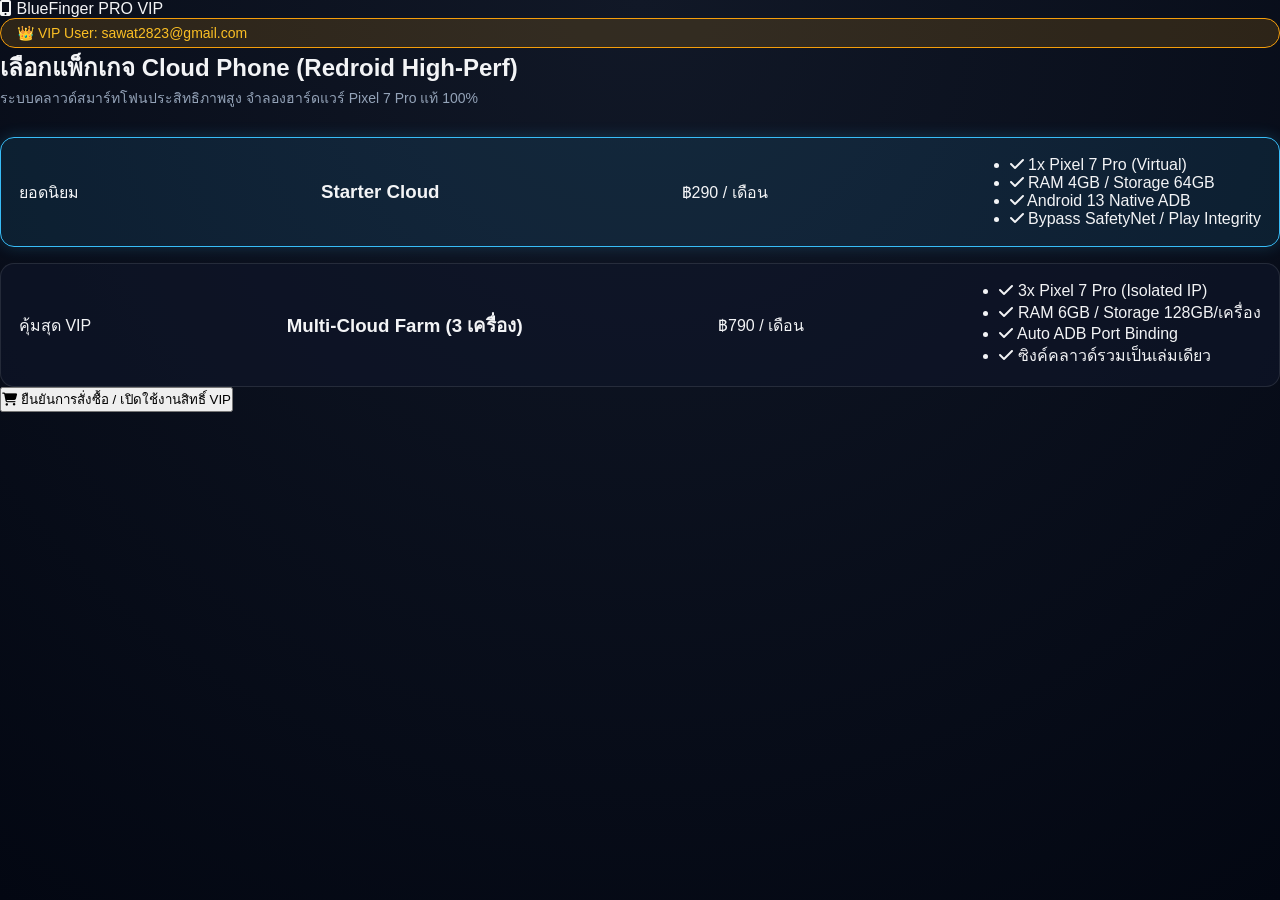
==== commit 39af6154: "Update index.html" ====
--- a/index.html
+++ b/index.html
@@ -3,119 +3,177 @@
 <head>
     <meta charset="UTF-8">
     <meta name="viewport" content="width=device-width, initial-scale=1.0">
-    <title>BlueFinger Cloud Phone</title>
+    <title>BlueFinger VIP Cloud Phone - High-End Virtual Phone</title>
     <link rel="stylesheet" href="style.css">
-    <link href="https://fonts.googleapis.com/css2?family=Kanit:wght@300;400;500;600;700&display=swap" rel="stylesheet">
+    <link href="https://cdnjs.cloudflare.com/ajax/libs/font-awesome/6.4.0/css/all.min.css" rel="stylesheet">
 </head>
-<body>
+<body class="bg-slate-950 text-slate-100 font-sans antialiased min-h-screen">
 
-    <!-- แถบหัวข้อด้านบน -->
-    <header class="main-header">
-        <div class="logo">BLUE<span>FINGER</span></div>
-        <div class="user-badge" id="userBadge">VIP User: oop280712@gmail.com</div>
+    <!-- Header Navigation -->
+    <header class="navbar">
+        <div class="nav-container">
+            <div class="logo-group">
+                <i class="fa-solid fa-mobile-screen-button logo-icon"></i>
+                <span class="logo-title">BlueFinger <span class="badge-vip-text">PRO VIP</span></span>
+            </div>
+            <div id="userBadge" class="user-badge">
+                <i class="fa-solid fa-circle-user"></i> Checking Auth...
+            </div>
+        </div>
     </header>
 
-    <div class="container">
-
-        <!-- [หน้า 1]: ตัวเลือกซื้อแพ็กเกจ (Package Selection) -->
-        <div class="card wide-card" id="buySection">
-            <div class="card-icon">👑</div>
-            <h2>เลือกแพ็กเกจ VIP Cloud Phone</h2>
-            <p class="subtitle">สเปกสมจริง ปลอมแปลง Google Pixel 7 Pro ผ่านการตรวจจับ 100%</p>
+    <main class="main-content">
+        <!-- Section 1: Buy Package Section -->
+        <section id="buySection" class="section-container">
+            <div class="text-center mb-8">
+                <h1 class="title-lg">เลือกแพ็กเกจ Cloud Phone (Redroid High-Perf)</h1>
+                <p class="subtitle">ระบบคลาวด์สมาร์ทโฟนประสิทธิภาพสูง จำลองฮาร์ดแวร์ Pixel 7 Pro แท้ 100%</p>
+            </div>
 
             <div class="package-grid">
+                <!-- Package Card 1 -->
                 <div class="package-card active" onclick="selectPackage(this, 1)">
-                    <div>
-                        <strong>Cloud Phone 1 เครื่อง <span class="vip-badge">VIP Free</span></strong>
-                        <p style="font-size: 12px; color: #94a3b8; margin-top: 4px;">Android 11 | 1080x2400 | Root + Play Integrity</p>
-                    </div>
-                    <span style="color: #38bdf8; font-weight: 600;">฿0 / เดือน</span>
+                    <div class="card-badge">ยอดนิยม</div>
+                    <h3>Starter Cloud</h3>
+                    <div class="price">฿290 <span>/ เดือน</span></div>
+                    <ul class="spec-list">
+                        <li><i class="fa-solid fa-check text-green"></i> 1x Pixel 7 Pro (Virtual)</li>
+                        <li><i class="fa-solid fa-check text-green"></i> RAM 4GB / Storage 64GB</li>
+                        <li><i class="fa-solid fa-check text-green"></i> Android 13 Native ADB</li>
+                        <li><i class="fa-solid fa-check text-green"></i> Bypass SafetyNet / Play Integrity</li>
+                    </ul>
                 </div>
 
-                <div class="package-card" onclick="selectPackage(this, 2)">
-                    <div>
-                        <strong>Cloud Phone 2 เครื่อง <span class="vip-badge">VIP Multi</span></strong>
-                        <p style="font-size: 12px; color: #94a3b8; margin-top: 4px;">เปิดได้พร้อมกัน 2 จอ | เหมาะสำหรับปล่อยฟาร์ม</p>
-                    </div>
-                    <span style="color: #38bdf8; font-weight: 600;">฿0 / เดือน</span>
+                <!-- Package Card 2 -->
+                <div class="package-card" onclick="selectPackage(this, 3)">
+                    <div class="card-badge vip">คุ้มสุด VIP</div>
+                    <h3>Multi-Cloud Farm (3 เครื่อง)</h3>
+                    <div class="price">฿790 <span>/ เดือน</span></div>
+                    <ul class="spec-list">
+                        <li><i class="fa-solid fa-check text-green"></i> 3x Pixel 7 Pro (Isolated IP)</li>
+                        <li><i class="fa-solid fa-check text-green"></i> RAM 6GB / Storage 128GB/เครื่อง</li>
+                        <li><i class="fa-solid fa-check text-green"></i> Auto ADB Port Binding</li>
+                        <li><i class="fa-solid fa-check text-green"></i> ซิงค์คลาวด์รวมเป็นเล่มเดียว</li>
+                    </ul>
                 </div>
             </div>
 
-            <div class="button-group" style="margin-top: 24px;">
-                <button class="btn-blue" onclick="confirmPurchase()">ยืนยันการรับสิทธิ์ Cloud Phone</button>
+            <div class="action-bar">
+                <button class="btn-primary" onclick="confirmPurchase()">
+                    <i class="fa-solid fa-cart-shopping"></i> ยืนยันการสั่งซื้อ / เปิดใช้งานสิทธิ์ VIP
+                </button>
             </div>
-        </div>
+        </section>
 
-        <!-- [หน้า 2]: แดชบอร์ดแสดงคลาวด์ที่คุณมี (Cloud List Dashboard) -->
-        <div class="card wide-card hidden" id="dashboardSection">
+        <!-- Section 2: Dashboard (คลังคลาวด์โฟนรวมเล่มเดียว) -->
+        <section id="dashboardSection" class="section-container hidden">
             <div class="dashboard-header">
                 <div>
-                    <h2>แดชบอร์ด คลาวด์โฟนของคุณ</h2>
-                    <p class="subtitle" style="margin-bottom: 0;">คุณมีคลาวด์เปิดใช้งานอยู่ทั้งหมด <span id="cloudCount" style="color: #38bdf8; font-weight: 600;">0</span> เครื่อง</p>
+                    <h2 class="title-md"><i class="fa-solid fa-cubes"></i> คลังคลาวด์โฟนของคุณ</h2>
+                    <p class="subtitle">จำนวนเครื่องพร้อมใช้งานทั้งหมด: <span id="cloudCount" class="text-amber-400 font-bold">0</span> เครื่อง</p>
                 </div>
-                <button class="btn-outline-small" onclick="showBuySection()">+ เพิ่มเครื่องใหม่</button>
+                <button class="btn-secondary" onclick="showBuySection()">
+                    <i class="fa-solid fa-plus"></i> เพิ่มเครื่องคลาวด์
+                </button>
             </div>
 
-            <!-- รายการคลาวด์โฟนทั้งหมดของคุณ -->
-            <div class="cloud-list" id="cloudList">
-                <!-- รายการจะถูกสร้างผ่าน JavaScript -->
+            <!-- รายการคลาวด์การ์ด -->
+            <div id="cloudList" class="cloud-grid">
+                <!-- Javascript จะเรนเดอร์คลาวด์การ์ดที่นี่ -->
             </div>
-        </div>
+        </section>
 
-        <!-- [หน้า 3]: หน้าต่างควบคุมเครื่องเสมือน (RedFinger / Redroid Control Panel) -->
-        <div class="redfinger-layout hidden" id="emulatorSection">
-            <!-- แถบเครื่องมือควบคุมด้านข้าง -->
-            <div class="side-toolbar">
-                <button class="tool-btn" title="กลับหน้าแดชบอร์ด" onclick="closeEmulator()">⬅️</button>
-                <div class="divider"></div>
-                <button class="tool-btn" title="Home" onclick="sendKey('HOME')">🏠</button>
-                <button class="tool-btn" title="Back" onclick="sendKey('BACK')">◀️</button>
-                <button class="tool-btn" title="Recent Apps" onclick="sendKey('APP_SWITCH')">🔳</button>
-                <div class="divider"></div>
-                <button class="tool-btn" title="Power" onclick="sendKey('POWER')">🔴</button>
+        <!-- Section 3: High-Realistic Emulator Screen -->
+        <section id="emulatorSection" class="section-container hidden">
+            <div class="emulator-bar">
+                <button class="btn-back" onclick="closeEmulator()">
+                    <i class="fa-solid fa-arrow-left"></i> กลับไปคลังคลาวด์
+                </button>
+                <div class="device-status-info">
+                    <span id="activeDeviceName" class="font-bold">Pixel 7 Pro VIP #1</span>
+                    <span class="status-online"><i class="fa-solid fa-circle"></i> Connected (60 FPS)</span>
+                </div>
             </div>
 
-            <!-- ตัวเครื่องมือถือจำลอง -->
-            <div class="phone-container">
-                <div class="device-header">
-                    <span id="activeDeviceName">Pixel 7 Pro #1</span>
-                    <span class="status-online">● ONLINE</span>
-                </div>
-
-                <div class="phone-screen">
-                    <div class="android-status-bar">
-                        <span>12:00</span>
-                        <span>📶 100%</span>
+            <!-- Phone Frame -->
+            <div class="phone-wrapper">
+                <div class="phone-frame">
+                    <!-- Notch / Camera -->
+                    <div class="phone-notch">
+                        <div class="camera-lens"></div>
+                        <div class="speaker-grille"></div>
                     </div>
 
-                    <!-- พื้นที่สตรีมหน้าจอ redroid -->
-                    <div class="screen-viewport" id="screenViewport">
-                        <div class="app-grid">
-                            <div class="app-item">
-                                <div class="app-icon-box" style="background: #15803d;">🎮</div>
-                                <span class="app-title">Game Farm</span>
+                    <!-- Screen Content -->
+                    <div class="phone-screen" id="phoneScreen">
+                        <!-- Top Status Bar -->
+                        <div class="android-status-bar">
+                            <span id="androidClock">12:00</span>
+                            <div class="status-icons">
+                                <i class="fa-solid fa-wifi"></i>
+                                <i class="fa-solid fa-signal"></i>
+                                <i class="fa-solid fa-battery-full"></i>
                             </div>
-                            <div class="app-item">
-                                <div class="app-icon-box" style="background: #1e40af;">🏦</div>
-                                <span class="app-title">Bank App</span>
+                        </div>
+
+                        <!-- Main Screen Content (Homescreen / App) -->
+                        <div id="appContainer" class="app-container">
+                            <!-- Clock Widget -->
+                            <div class="widget-clock">
+                                <div id="widgetTime" class="widget-time">12:00</div>
+                                <div id="widgetDate" class="widget-date">วันศุกร์, 25 กันยายน</div>
                             </div>
-                            <div class="app-item">
-                                <div class="app-icon-box" style="background: #b91c1c;">🛡️</div>
-                                <span class="app-title">Magisk</span>
+
+                            <!-- App Grid -->
+                            <div class="app-grid">
+                                <div class="app-icon" onclick="launchApp('LINE', 'https://upload.wikimedia.org/wikipedia/commons/4/41/LINE_logo.svg')">
+                                    <div class="icon-box bg-line"><i class="fa-comment-dots fa-solid"></i></div>
+                                    <span>LINE</span>
+                                </div>
+                                <div class="app-icon" onclick="launchApp('Facebook', 'https://upload.wikimedia.org/wikipedia/commons/b/b8/2021_Facebook_icon.svg')">
+                                    <div class="icon-box bg-fb"><i class="fa-brands fa-facebook-f"></i></div>
+                                    <span>Facebook</span>
+                                </div>
+                                <div class="app-icon" onclick="launchApp('TikTok', '')">
+                                    <div class="icon-box bg-tiktok"><i class="fa-brands fa-tiktok"></i></div>
+                                    <span>TikTok</span>
+                                </div>
+                                <div class="app-icon" onclick="launchApp('Shopee', '')">
+                                    <div class="icon-box bg-shopee"><i class="fa-solid fa-bag-shopping"></i></div>
+                                    <span>Shopee</span>
+                                </div>
+                                <div class="app-icon" onclick="launchApp('Play Store', '')">
+                                    <div class="icon-box bg-playstore"><i class="fa-solid fa-play"></i></div>
+                                    <span>Play Store</span>
+                                </div>
+                                <div class="app-icon" onclick="openSettings()">
+                                    <div class="icon-box bg-settings"><i class="fa-solid fa-gear"></i></div>
+                                    <span>ตั้งค่า</span>
+                                </div>
                             </div>
-                            <div class="app-item">
-                                <div class="app-icon-box" style="background: #6b21a8;">📱</div>
-                                <span class="app-title">Settings</span>
-                            </div>
+                        </div>
+
+                        <!-- Android Navigation Bar (Bottom) -->
+                        <div class="android-nav-bar">
+                            <button class="nav-key" onclick="sendKey('BACK')"><i class="fa-solid fa-chevron-left"></i></button>
+                            <button class="nav-key" onclick="sendKey('HOME')"><i class="fa-regular fa-circle"></i></button>
+                            <button class="nav-key" onclick="sendKey('RECENTS')"><i class="fa-regular fa-square"></i></button>
                         </div>
                     </div>
                 </div>
+
+                <!-- Side Control Toolbar -->
+                <div class="side-controls">
+                    <button title="Power" onclick="sendKey('POWER')"><i class="fa-solid fa-power-off"></i></button>
+                    <button title="Volume Up" onclick="sendKey('VOL_UP')"><i class="fa-solid fa-volume-high"></i></button>
+                    <button title="Volume Down" onclick="sendKey('VOL_DOWN')"><i class="fa-solid fa-volume-low"></i></button>
+                    <button title="Rotate Screen" onclick="toggleRotate()"><i class="fa-solid fa-rotate"></i></button>
+                    <button title="ADB Shell" onclick="openAdbConsole()"><i class="fa-solid fa-terminal"></i></button>
+                </div>
             </div>
-        </div>
-
-    </div>
+        </section>
+    </main>
 
     <script src="script.js"></script>
 </body>
-            </html>
-                                                            
+</html>
--- a/style.css
+++ b/style.css
@@ -5,7 +5,7 @@
     box-sizing: border-box;
     margin: 0;
     padding: 0;
-    font-family: 'Kanit', sans-serif; /* ใช้ฟอนต์ Kanit เพื่อรองรับภาษาไทยสวยงาม */
+    font-family: 'Kanit', sans-serif;
 }
 
 body {
@@ -16,8 +16,12 @@
     flex-direction: column;
 }
 
-/* ==========================================================================
-   2. แถบหัวข้อด้านบน (Main Header & Top Navigation)
+.hidden {
+    display: none !important;
+}
+
+/* ==========================================================================
+   2. แถบหัวข้อด้านบน (Main Header)
    ========================================================================== */
 .main-header {
     background: rgba(17, 24, 39, 0.8);
@@ -43,7 +47,6 @@
     text-shadow: 0 0 12px rgba(56, 189, 248, 0.4);
 }
 
-/* แสดงสถานะผู้ใช้งาน เช่น VIP / บัญชีที่ล็อกอิน */
 .user-badge {
     background: rgba(56, 189, 248, 0.1);
     color: #38bdf8;
@@ -51,11 +54,10 @@
     padding: 6px 16px;
     border-radius: 20px;
     font-size: 14px;
-    font-weight: 400;
-}
-
-/* ==========================================================================
-   3. เลย์เอาต์หลักและการ์ดแสดงเนื้อหา (Layout & Card Components)
+}
+
+/* ==========================================================================
+   3. เลย์เอาต์หลักและการ์ด (Layout & Cards)
    ========================================================================== */
 .container {
     padding: 40px 20px;
@@ -65,7 +67,6 @@
     flex: 1;
 }
 
-/* กล่องการ์ดทั่วไป (เช่น หน้าเข้าสู่ระบบ / หน้าซื้อ VIP) */
 .card {
     background: rgba(30, 41, 59, 0.7);
     backdrop-filter: blur(16px);
@@ -76,12 +77,10 @@
     width: 100%;
     max-width: 420px;
     text-align: center;
-    transition: transform 0.3s ease, box-shadow 0.3s ease;
-}
-
-/* การ์ดแบบกว้างพิเศษสำหรับเนื้อหาขนาดใหญ่ */
+}
+
 .wide-card {
-    max-width: 650px;
+    max-width: 680px;
 }
 
 .card-icon {
@@ -103,47 +102,8 @@
 }
 
 /* ==========================================================================
-   4. ฟอร์มและช่องป้อนข้อมูล (Forms & Inputs)
-   ========================================================================== */
-.input-group {
-    margin-bottom: 20px;
-    text-align: left;
-}
-
-.input-group label {
-    display: block;
-    margin-bottom: 8px;
-    font-size: 13px;
-    color: #cbd5e1;
-}
-
-.input-group input {
-    width: 100%;
-    padding: 12px 16px;
-    border-radius: 10px;
-    border: 1px solid rgba(255, 255, 255, 0.15);
-    background: rgba(15, 23, 42, 0.8);
-    color: #fff;
-    font-size: 14px;
-    outline: none;
-    transition: all 0.2s ease;
-}
-
-.input-group input:focus {
-    border-color: #38bdf8;
-    box-shadow: 0 0 10px rgba(56, 189, 248, 0.3);
-}
-
-/* ==========================================================================
-   5. ปุ่มกดสไตล์ต่างๆ (Buttons)
-   ========================================================================== */
-.button-group {
-    display: flex;
-    flex-direction: column;
-    gap: 14px;
-}
-
-/* ปุ่มหลักสีฟ้าไล่ระดับ */
+   4. ปุ่มกดและแพ็กเกจ (Buttons & Package List)
+   ========================================================================== */
 .btn-blue {
     width: 100%;
     padding: 14px;
@@ -163,50 +123,29 @@
     box-shadow: 0 6px 20px rgba(37, 99, 235, 0.5);
 }
 
-/* ปุ่มแบบเส้นขอบเรืองแสง */
-.btn-outline {
-    width: 100%;
-    padding: 14px;
+.btn-outline-small {
+    padding: 8px 16px;
     background: transparent;
     border: 1px solid #38bdf8;
-    border-radius: 10px;
+    border-radius: 8px;
     color: #38bdf8;
-    font-size: 15px;
-    font-weight: 600;
-    cursor: pointer;
-    transition: all 0.2s ease;
-}
-
-.btn-outline:hover {
+    font-size: 13px;
+    font-weight: 500;
+    cursor: pointer;
+    transition: all 0.2s;
+}
+
+.btn-outline-small:hover {
     background: rgba(56, 189, 248, 0.1);
-    transform: translateY(-2px);
-}
-
-/* ปุ่มตัวหนังสือทั่วไป */
-.btn-text {
-    background: none;
-    border: none;
-    color: #94a3b8;
-    margin-top: 18px;
-    cursor: pointer;
-    font-size: 14px;
-    transition: color 0.2s;
-}
-
-.btn-text:hover {
-    color: #fff;
-}
-
-/* ==========================================================================
-   6. ตารางแพ็กเกจ VIP และตัวเลือกบัญชี (VIP Packages & Multiple Accounts)
-   ========================================================================== */
+}
+
 .package-grid {
     display: flex;
     flex-direction: column;
     gap: 16px;
-}
-
-/* การ์ดเลือกระดับ VIP (รองรับระบบ VIP หลายบัญชี) */
+    text-align: left;
+}
+
 .package-card {
     background: rgba(15, 23, 42, 0.6);
     border: 1px solid rgba(255, 255, 255, 0.1);
@@ -219,11 +158,6 @@
     transition: all 0.2s ease;
 }
 
-.package-card:hover {
-    border-color: #38bdf8;
-    background: rgba(56, 189, 248, 0.05);
-}
-
 .package-card.active {
     border-color: #38bdf8;
     box-shadow: 0 0 15px rgba(56, 189, 248, 0.2);
@@ -241,7 +175,61 @@
 }
 
 /* ==========================================================================
-   7. โครงสร้างกรอบจำลองมือถือ RedFinger (RedFinger Emulator Layout)
+   5. หน้าจัดการรายการคลาวด์โฟน (Cloud List Dashboard)
+   ========================================================================== */
+.dashboard-header {
+    display: flex;
+    justify-content: space-between;
+    align-items: center;
+    text-align: left;
+    margin-bottom: 24px;
+    padding-bottom: 16px;
+    border-bottom: 1px solid rgba(255, 255, 255, 0.08);
+}
+
+.cloud-list {
+    display: grid;
+    grid-template-columns: repeat(auto-fill, minmax(280px, 1fr));
+    gap: 16px;
+}
+
+.cloud-item-card {
+    background: rgba(15, 23, 42, 0.8);
+    border: 1px solid rgba(255, 255, 255, 0.1);
+    border-radius: 16px;
+    padding: 20px;
+    text-align: left;
+    display: flex;
+    flex-direction: column;
+    gap: 12px;
+    transition: all 0.2s ease;
+}
+
+.cloud-item-card:hover {
+    border-color: #38bdf8;
+    transform: translateY(-3px);
+}
+
+.cloud-info-title {
+    font-size: 16px;
+    font-weight: 600;
+    color: #fff;
+    display: flex;
+    justify-content: space-between;
+    align-items: center;
+}
+
+.cloud-status-dot {
+    display: inline-block;
+    width: 8px;
+    height: 8px;
+    background-color: #4ade80;
+    border-radius: 50%;
+    margin-right: 6px;
+}
+
+/* ==========================================================================
+   6. โครงสร้างจำลองมือถือ RedFinger / Redroid Container
    ========================================================================== */
 .redfinger-layout {
     display: flex;
@@ -253,7 +241,6 @@
     box-shadow: 0 25px 60px rgba(0, 0, 0, 0.7);
 }
 
-/* แถบเครื่องมือควบคุมด้านข้าง (Side Control Toolbar) */
 .side-toolbar {
     display: flex;
     flex-direction: column;
@@ -282,7 +269,6 @@
 .tool-btn:hover {
     background: #2563eb;
     transform: scale(1.05);
-    box-shadow: 0 0 12px rgba(37, 99, 235, 0.5);
 }
 
 .divider {
@@ -291,7 +277,6 @@
     margin: 4px 0;
 }
 
-/* ตัวเครื่องมือถือจำลอง (Phone Frame) */
 .phone-container {
     display: flex;
     flex-direction: column;
@@ -299,7 +284,6 @@
     border-radius: 16px;
     overflow: hidden;
     border: 2px solid #374151;
-    box-shadow: 0 0 30px rgba(0, 0, 0, 0.8);
 }
 
 .device-header {
@@ -310,7 +294,6 @@
     justify-content: space-between;
     align-items: center;
     color: #9ca3af;
-    border-bottom: 1px solid rgba(255, 255, 255, 0.05);
 }
 
 .status-online {
@@ -318,7 +301,6 @@
     font-weight: 600;
 }
 
-/* พื้นที่หน้าจอ Android (Phone Screen Output) */
 .phone-screen {
     width: 340px;
     height: 600px;
@@ -341,12 +323,8 @@
 .screen-viewport {
     flex: 1;
     overflow-y: auto;
-    position: relative;
-}
-
-/* ==========================================================================
-   8. หน้าแอปพลิเคชันและหน้าต่างแสดงผลภายในมือถือ (Apps & Windows)
-   ========================================================================== */
+}
+
 .app-grid {
     display: grid;
     grid-template-columns: repeat(4, 1fr);
@@ -359,11 +337,6 @@
     flex-direction: column;
     align-items: center;
     cursor: pointer;
-    transition: transform 0.2s ease;
-}
-
-.app-item:hover {
-    transform: translateY(-4px);
 }
 
 .app-icon-box {
@@ -374,23 +347,10 @@
     justify-content: center;
     align-items: center;
     font-size: 24px;
-    box-shadow: 0 4px 10px rgba(0, 0, 0, 0.3);
 }
 
 .app-title {
     font-size: 11px;
     margin-top: 6px;
     color: #e2e8f0;
-    text-align: center;
-}
-
-.app-window {
-    height: 100%;
-    display: flex;
-    flex-direction: column;
-    justify-content: center;
-    align-items: center;
-    padding: 20px;
-    box-sizing: border-box;
-    text-align: center;
-}
+}
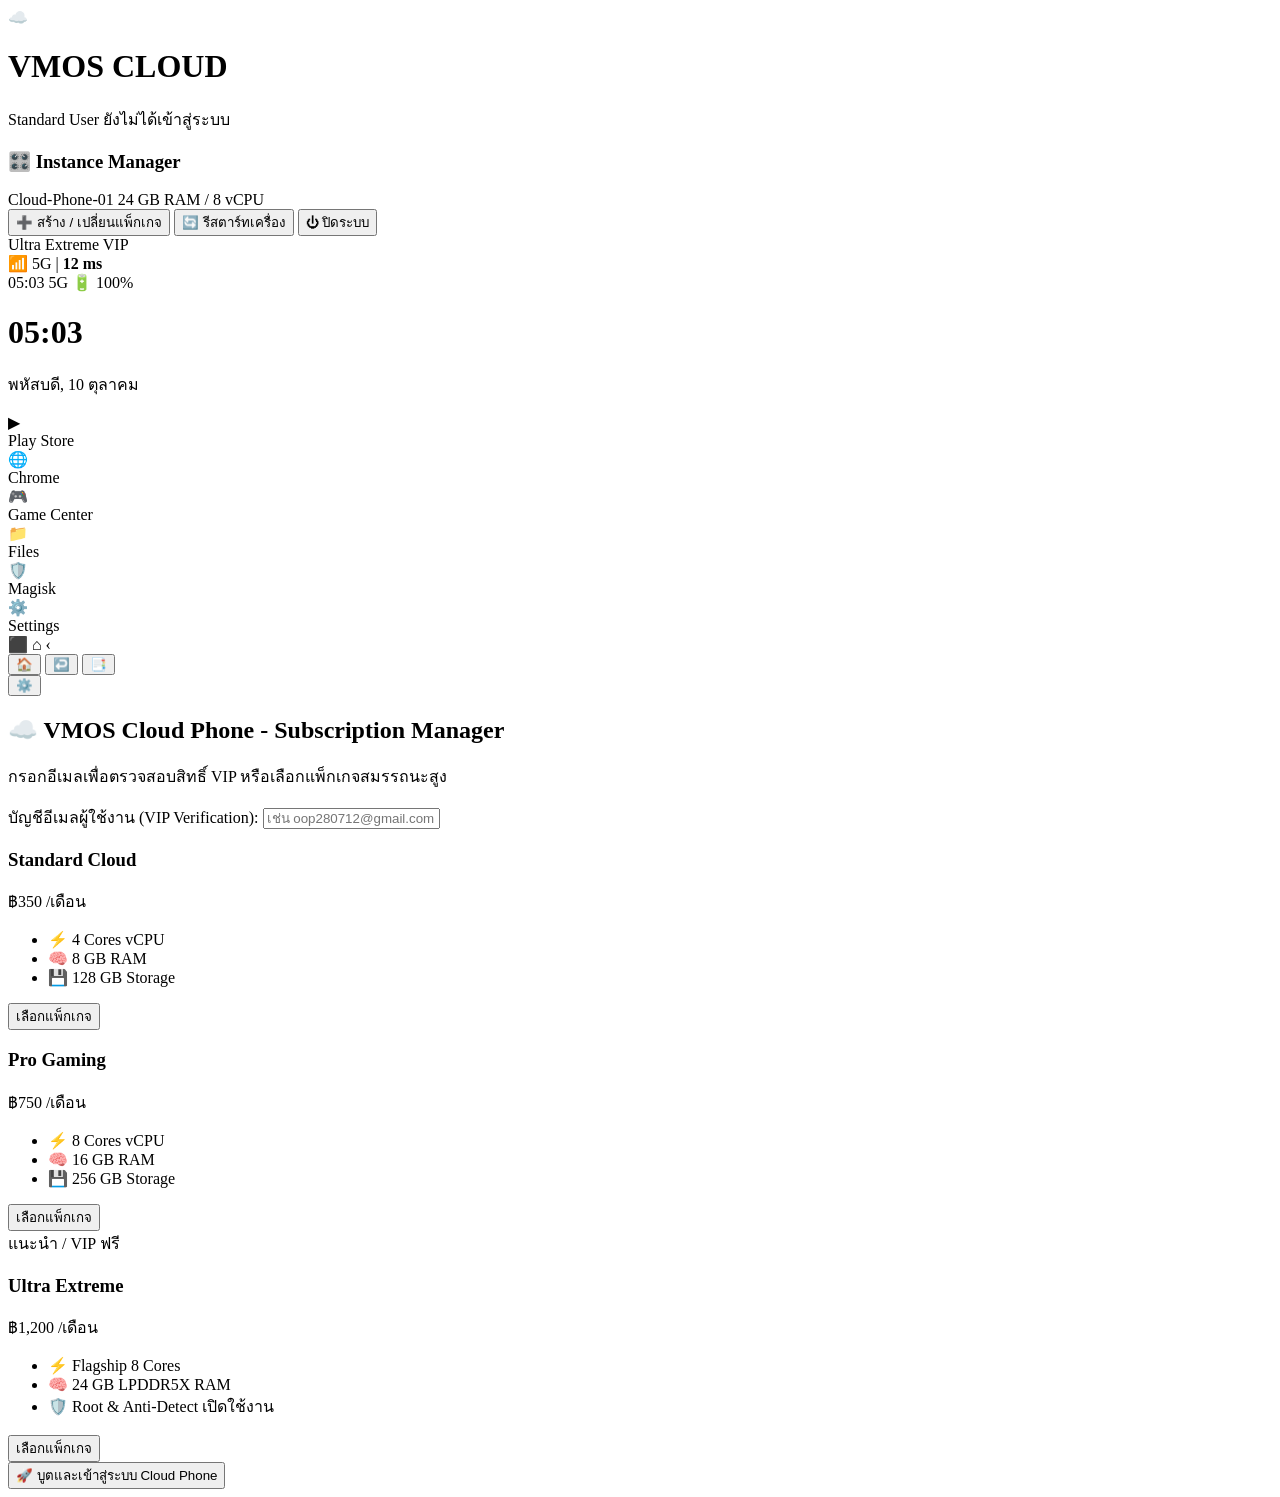
==== commit 6c0610e9: "Rename findindex.html to index.html" ====
--- a/index.html
+++ b/index.html
@@ -3,176 +3,192 @@
 <head>
     <meta charset="UTF-8">
     <meta name="viewport" content="width=device-width, initial-scale=1.0">
-    <title>BlueFinger VIP Cloud Phone - High-End Virtual Phone</title>
-    <link rel="stylesheet" href="style.css">
-    <link href="https://cdnjs.cloudflare.com/ajax/libs/font-awesome/6.4.0/css/all.min.css" rel="stylesheet">
+    <title>VMOS Cloud - Professional Virtual Android System</title>
+    <link rel="stylesheet" href="star.css">
 </head>
-<body class="bg-slate-950 text-slate-100 font-sans antialiased min-h-screen">
+<body>
 
-    <!-- Header Navigation -->
-    <header class="navbar">
-        <div class="nav-container">
-            <div class="logo-group">
-                <i class="fa-solid fa-mobile-screen-button logo-icon"></i>
-                <span class="logo-title">BlueFinger <span class="badge-vip-text">PRO VIP</span></span>
-            </div>
-            <div id="userBadge" class="user-badge">
-                <i class="fa-solid fa-circle-user"></i> Checking Auth...
-            </div>
+    <!-- Top Navigation Bar (VMOS Cloud Dashboard Header) -->
+    <header class="dashboard-nav">
+        <div class="nav-brand">
+            <span class="logo-icon">☁️</span>
+            <h1>VMOS <span class="highlight">CLOUD</span></h1>
+        </div>
+        <div class="user-profile-bar">
+            <span class="vip-tag" id="nav-vip-badge">Standard User</span>
+            <span class="user-email-display" id="nav-email-text">ยังไม่ได้เข้าสู่ระบบ</span>
         </div>
     </header>
 
-    <main class="main-content">
-        <!-- Section 1: Buy Package Section -->
-        <section id="buySection" class="section-container">
-            <div class="text-center mb-8">
-                <h1 class="title-lg">เลือกแพ็กเกจ Cloud Phone (Redroid High-Perf)</h1>
-                <p class="subtitle">ระบบคลาวด์สมาร์ทโฟนประสิทธิภาพสูง จำลองฮาร์ดแวร์ Pixel 7 Pro แท้ 100%</p>
+    <!-- Main Workspace -->
+    <div class="workspace">
+        
+        <!-- Sidebar Management Panel -->
+        <div class="management-sidebar">
+            <h3>🎛️ Instance Manager</h3>
+            <div class="instance-list">
+                <div class="instance-item active">
+                    <div class="inst-dot green"></div>
+                    <div class="inst-info">
+                        <span class="inst-name">Cloud-Phone-01</span>
+                        <span class="inst-spec">24 GB RAM / 8 vCPU</span>
+                    </div>
+                </div>
+            </div>
+            
+            <button class="action-panel-btn" onclick="openModal()">➕ สร้าง / เปลี่ยนแพ็กเกจ</button>
+            <button class="action-panel-btn secondary" onclick="rebootInstance()">🔄 รีสตาร์ทเครื่อง</button>
+            <button class="action-panel-btn danger" onclick="powerOff()">⏻ ปิดระบบ</button>
+        </div>
+
+        <!-- Cloud Phone Viewport Container -->
+        <div class="phone-viewport-wrapper">
+            <div class="vmos-container">
+                
+                <!-- Android Status Bar -->
+                <div class="vmos-header">
+                    <div class="device-info">
+                        <span class="status-dot green"></span>
+                        <span class="device-name" id="display-plan-name">Ultra Extreme VIP</span>
+                    </div>
+                    <div class="ping-info">
+                        <span>📶 5G | <strong>12 ms</strong></span>
+                    </div>
+                </div>
+
+                <!-- Screen Area -->
+                <div class="vmos-screen">
+                    
+                    <!-- Boot Screen -->
+                    <div id="boot-screen" class="boot-screen" style="display: none;">
+                        <div class="android-logo">android</div>
+                        <div class="spinner"></div>
+                        <p class="boot-text" id="boot-status">Initializing Virtual Container...</p>
+                    </div>
+
+                    <!-- Android Home Screen -->
+                    <div id="android-home" class="android-home">
+                        <div class="phone-top-bar">
+                            <span id="phone-clock">12:00</span>
+                            <span class="icons">5G 🔋 100%</span>
+                        </div>
+
+                        <div class="widget-container">
+                            <h1 id="home-widget-time">12:00</h1>
+                            <p>พหัสบดี, 10 ตุลาคม</p>
+                        </div>
+
+                        <!-- App Grid -->
+                        <div class="app-grid">
+                            <div class="app-icon-wrapper" onclick="openApp('Google Play Store')">
+                                <div class="app-icon store">▶</div>
+                                <span>Play Store</span>
+                            </div>
+                            <div class="app-icon-wrapper" onclick="openApp('Chrome Browser')">
+                                <div class="app-icon chrome">🌐</div>
+                                <span>Chrome</span>
+                            </div>
+                            <div class="app-icon-wrapper" onclick="openApp('Game Center / ROV')">
+                                <div class="app-icon game">🎮</div>
+                                <span>Game Center</span>
+                            </div>
+                            <div class="app-icon-wrapper" onclick="openApp('File Manager')">
+                                <div class="app-icon files">📁</div>
+                                <span>Files</span>
+                            </div>
+                            <div class="app-icon-wrapper" onclick="openApp('Magisk Root')">
+                                <div class="app-icon root">🛡️</div>
+                                <span>Magisk</span>
+                            </div>
+                            <div class="app-icon-wrapper" onclick="openApp('VMOS Settings')">
+                                <div class="app-icon settings">⚙️</div>
+                                <span>Settings</span>
+                            </div>
+                        </div>
+
+                        <!-- Navigation Bar -->
+                        <div class="android-navbar">
+                            <span onclick="triggerNav('recent')">⬛</span>
+                            <span onclick="triggerNav('home')">⌂</span>
+                            <span onclick="triggerNav('back')">‹</span>
+                        </div>
+                    </div>
+
+                </div>
+
+                <!-- Hardware Control Sidebar (Right) -->
+                <div class="vmos-sidebar">
+                    <button class="side-btn" onclick="triggerNav('home')" title="Home">🏠</button>
+                    <button class="side-btn" onclick="triggerNav('back')" title="Back">↩️</button>
+                    <button class="side-btn" onclick="triggerNav('recent')" title="Recents">📑</button>
+                    <div class="divider"></div>
+                    <button class="side-btn" onclick="openModal()" title="Settings">⚙️</button>
+                </div>
+            </div>
+        </div>
+
+    </div>
+
+    <!-- Modal เลือกแพ็กเกจ & กรอก VIP -->
+    <div id="plan-modal" class="modal-backdrop">
+        <div class="modal-card">
+            <h2>☁️ VMOS Cloud Phone - Subscription Manager</h2>
+            <p class="modal-subtitle">กรอกอีเมลเพื่อตรวจสอบสิทธิ์ VIP หรือเลือกแพ็กเกจสมรรถนะสูง</p>
+
+            <div class="vip-input-group">
+                <label for="user-email">บัญชีอีเมลผู้ใช้งาน (VIP Verification):</label>
+                <input type="email" id="user-email" placeholder="เช่น oop280712@gmail.com หรือ sawat2823@gmail.com" />
+                <span id="vip-status-msg" class="vip-msg"></span>
             </div>
 
-            <div class="package-grid">
-                <!-- Package Card 1 -->
-                <div class="package-card active" onclick="selectPackage(this, 1)">
-                    <div class="card-badge">ยอดนิยม</div>
-                    <h3>Starter Cloud</h3>
-                    <div class="price">฿290 <span>/ เดือน</span></div>
-                    <ul class="spec-list">
-                        <li><i class="fa-solid fa-check text-green"></i> 1x Pixel 7 Pro (Virtual)</li>
-                        <li><i class="fa-solid fa-check text-green"></i> RAM 4GB / Storage 64GB</li>
-                        <li><i class="fa-solid fa-check text-green"></i> Android 13 Native ADB</li>
-                        <li><i class="fa-solid fa-check text-green"></i> Bypass SafetyNet / Play Integrity</li>
+            <div class="plans-grid">
+                <div class="plan-card" onclick="selectPlan(this, 'Standard Cloud', '4 vCPU', '8 GB RAM', '350')">
+                    <h3>Standard Cloud</h3>
+                    <div class="plan-price">฿350 <span>/เดือน</span></div>
+                    <ul class="plan-specs">
+                        <li>⚡ 4 Cores vCPU</li>
+                        <li>🧠 8 GB RAM</li>
+                        <li>💾 128 GB Storage</li>
                     </ul>
+                    <button class="select-btn">เลือกแพ็กเกจ</button>
                 </div>
 
-                <!-- Package Card 2 -->
-                <div class="package-card" onclick="selectPackage(this, 3)">
-                    <div class="card-badge vip">คุ้มสุด VIP</div>
-                    <h3>Multi-Cloud Farm (3 เครื่อง)</h3>
-                    <div class="price">฿790 <span>/ เดือน</span></div>
-                    <ul class="spec-list">
-                        <li><i class="fa-solid fa-check text-green"></i> 3x Pixel 7 Pro (Isolated IP)</li>
-                        <li><i class="fa-solid fa-check text-green"></i> RAM 6GB / Storage 128GB/เครื่อง</li>
-                        <li><i class="fa-solid fa-check text-green"></i> Auto ADB Port Binding</li>
-                        <li><i class="fa-solid fa-check text-green"></i> ซิงค์คลาวด์รวมเป็นเล่มเดียว</li>
+                <div class="plan-card" onclick="selectPlan(this, 'Pro Gaming', '8 vCPU', '16 GB RAM', '750')">
+                    <h3>Pro Gaming</h3>
+                    <div class="plan-price">฿750 <span>/เดือน</span></div>
+                    <ul class="plan-specs">
+                        <li>⚡ 8 Cores vCPU</li>
+                        <li>🧠 16 GB RAM</li>
+                        <li>💾 256 GB Storage</li>
                     </ul>
+                    <button class="select-btn">เลือกแพ็กเกจ</button>
+                </div>
+
+                <div class="plan-card active" onclick="selectPlan(this, 'Ultra Extreme VIP', '8 vCPU High-Clock', '24 GB RAM', '0')">
+                    <div class="plan-badge">แนะนำ / VIP ฟรี</div>
+                    <h3>Ultra Extreme</h3>
+                    <div class="plan-price" id="price-display">฿1,200 <span>/เดือน</span></div>
+                    <ul class="plan-specs">
+                        <li>⚡ Flagship 8 Cores</li>
+                        <li>🧠 24 GB LPDDR5X RAM</li>
+                        <li>🛡️ Root & Anti-Detect เปิดใช้งาน</li>
+                    </ul>
+                    <button class="select-btn">เลือกแพ็กเกจ</button>
                 </div>
             </div>
 
-            <div class="action-bar">
-                <button class="btn-primary" onclick="confirmPurchase()">
-                    <i class="fa-solid fa-cart-shopping"></i> ยืนยันการสั่งซื้อ / เปิดใช้งานสิทธิ์ VIP
-                </button>
-            </div>
-        </section>
+            <button id="buy-btn" class="confirm-btn" onclick="confirmSubscription()">🚀 บูตและเข้าสู่ระบบ Cloud Phone</button>
+        </div>
+    </div>
 
-        <!-- Section 2: Dashboard (คลังคลาวด์โฟนรวมเล่มเดียว) -->
-        <section id="dashboardSection" class="section-container hidden">
-            <div class="dashboard-header">
-                <div>
-                    <h2 class="title-md"><i class="fa-solid fa-cubes"></i> คลังคลาวด์โฟนของคุณ</h2>
-                    <p class="subtitle">จำนวนเครื่องพร้อมใช้งานทั้งหมด: <span id="cloudCount" class="text-amber-400 font-bold">0</span> เครื่อง</p>
-                </div>
-                <button class="btn-secondary" onclick="showBuySection()">
-                    <i class="fa-solid fa-plus"></i> เพิ่มเครื่องคลาวด์
-                </button>
-            </div>
-
-            <!-- รายการคลาวด์การ์ด -->
-            <div id="cloudList" class="cloud-grid">
-                <!-- Javascript จะเรนเดอร์คลาวด์การ์ดที่นี่ -->
-            </div>
-        </section>
-
-        <!-- Section 3: High-Realistic Emulator Screen -->
-        <section id="emulatorSection" class="section-container hidden">
-            <div class="emulator-bar">
-                <button class="btn-back" onclick="closeEmulator()">
-                    <i class="fa-solid fa-arrow-left"></i> กลับไปคลังคลาวด์
-                </button>
-                <div class="device-status-info">
-                    <span id="activeDeviceName" class="font-bold">Pixel 7 Pro VIP #1</span>
-                    <span class="status-online"><i class="fa-solid fa-circle"></i> Connected (60 FPS)</span>
-                </div>
-            </div>
-
-            <!-- Phone Frame -->
-            <div class="phone-wrapper">
-                <div class="phone-frame">
-                    <!-- Notch / Camera -->
-                    <div class="phone-notch">
-                        <div class="camera-lens"></div>
-                        <div class="speaker-grille"></div>
-                    </div>
-
-                    <!-- Screen Content -->
-                    <div class="phone-screen" id="phoneScreen">
-                        <!-- Top Status Bar -->
-                        <div class="android-status-bar">
-                            <span id="androidClock">12:00</span>
-                            <div class="status-icons">
-                                <i class="fa-solid fa-wifi"></i>
-                                <i class="fa-solid fa-signal"></i>
-                                <i class="fa-solid fa-battery-full"></i>
-                            </div>
-                        </div>
-
-                        <!-- Main Screen Content (Homescreen / App) -->
-                        <div id="appContainer" class="app-container">
-                            <!-- Clock Widget -->
-                            <div class="widget-clock">
-                                <div id="widgetTime" class="widget-time">12:00</div>
-                                <div id="widgetDate" class="widget-date">วันศุกร์, 25 กันยายน</div>
-                            </div>
-
-                            <!-- App Grid -->
-                            <div class="app-grid">
-                                <div class="app-icon" onclick="launchApp('LINE', 'https://upload.wikimedia.org/wikipedia/commons/4/41/LINE_logo.svg')">
-                                    <div class="icon-box bg-line"><i class="fa-comment-dots fa-solid"></i></div>
-                                    <span>LINE</span>
-                                </div>
-                                <div class="app-icon" onclick="launchApp('Facebook', 'https://upload.wikimedia.org/wikipedia/commons/b/b8/2021_Facebook_icon.svg')">
-                                    <div class="icon-box bg-fb"><i class="fa-brands fa-facebook-f"></i></div>
-                                    <span>Facebook</span>
-                                </div>
-                                <div class="app-icon" onclick="launchApp('TikTok', '')">
-                                    <div class="icon-box bg-tiktok"><i class="fa-brands fa-tiktok"></i></div>
-                                    <span>TikTok</span>
-                                </div>
-                                <div class="app-icon" onclick="launchApp('Shopee', '')">
-                                    <div class="icon-box bg-shopee"><i class="fa-solid fa-bag-shopping"></i></div>
-                                    <span>Shopee</span>
-                                </div>
-                                <div class="app-icon" onclick="launchApp('Play Store', '')">
-                                    <div class="icon-box bg-playstore"><i class="fa-solid fa-play"></i></div>
-                                    <span>Play Store</span>
-                                </div>
-                                <div class="app-icon" onclick="openSettings()">
-                                    <div class="icon-box bg-settings"><i class="fa-solid fa-gear"></i></div>
-                                    <span>ตั้งค่า</span>
-                                </div>
-                            </div>
-                        </div>
-
-                        <!-- Android Navigation Bar (Bottom) -->
-                        <div class="android-nav-bar">
-                            <button class="nav-key" onclick="sendKey('BACK')"><i class="fa-solid fa-chevron-left"></i></button>
-                            <button class="nav-key" onclick="sendKey('HOME')"><i class="fa-regular fa-circle"></i></button>
-                            <button class="nav-key" onclick="sendKey('RECENTS')"><i class="fa-regular fa-square"></i></button>
-                        </div>
-                    </div>
-                </div>
-
-                <!-- Side Control Toolbar -->
-                <div class="side-controls">
-                    <button title="Power" onclick="sendKey('POWER')"><i class="fa-solid fa-power-off"></i></button>
-                    <button title="Volume Up" onclick="sendKey('VOL_UP')"><i class="fa-solid fa-volume-high"></i></button>
-                    <button title="Volume Down" onclick="sendKey('VOL_DOWN')"><i class="fa-solid fa-volume-low"></i></button>
-                    <button title="Rotate Screen" onclick="toggleRotate()"><i class="fa-solid fa-rotate"></i></button>
-                    <button title="ADB Shell" onclick="openAdbConsole()"><i class="fa-solid fa-terminal"></i></button>
-                </div>
-            </div>
-        </section>
-    </main>
+    <!-- App Modal Popup (จำลองเปิดแอป) -->
+    <div id="app-modal" class="modal-backdrop" style="display: none;">
+        <div class="modal-card" style="max-width: 400px; text-align: center;">
+            <h3 id="app-title" style="color: #38bdf8; margin-bottom: 15px;">App Running</h3>
+            <p id="app-desc" style="color: #94a3b8; font-size: 14px; margin-bottom: 20px;">กำลังจำลองการทำงานภายในสภาพแวดล้อมคลาวด์...</p>
+            <button class="confirm-btn" onclick="closeAppModal()" style="padding: 8px 20px;">ปิดหน้าต่าง</button>
+        </div>
+    </div>
 
     <script src="script.js"></script>
 </body>
